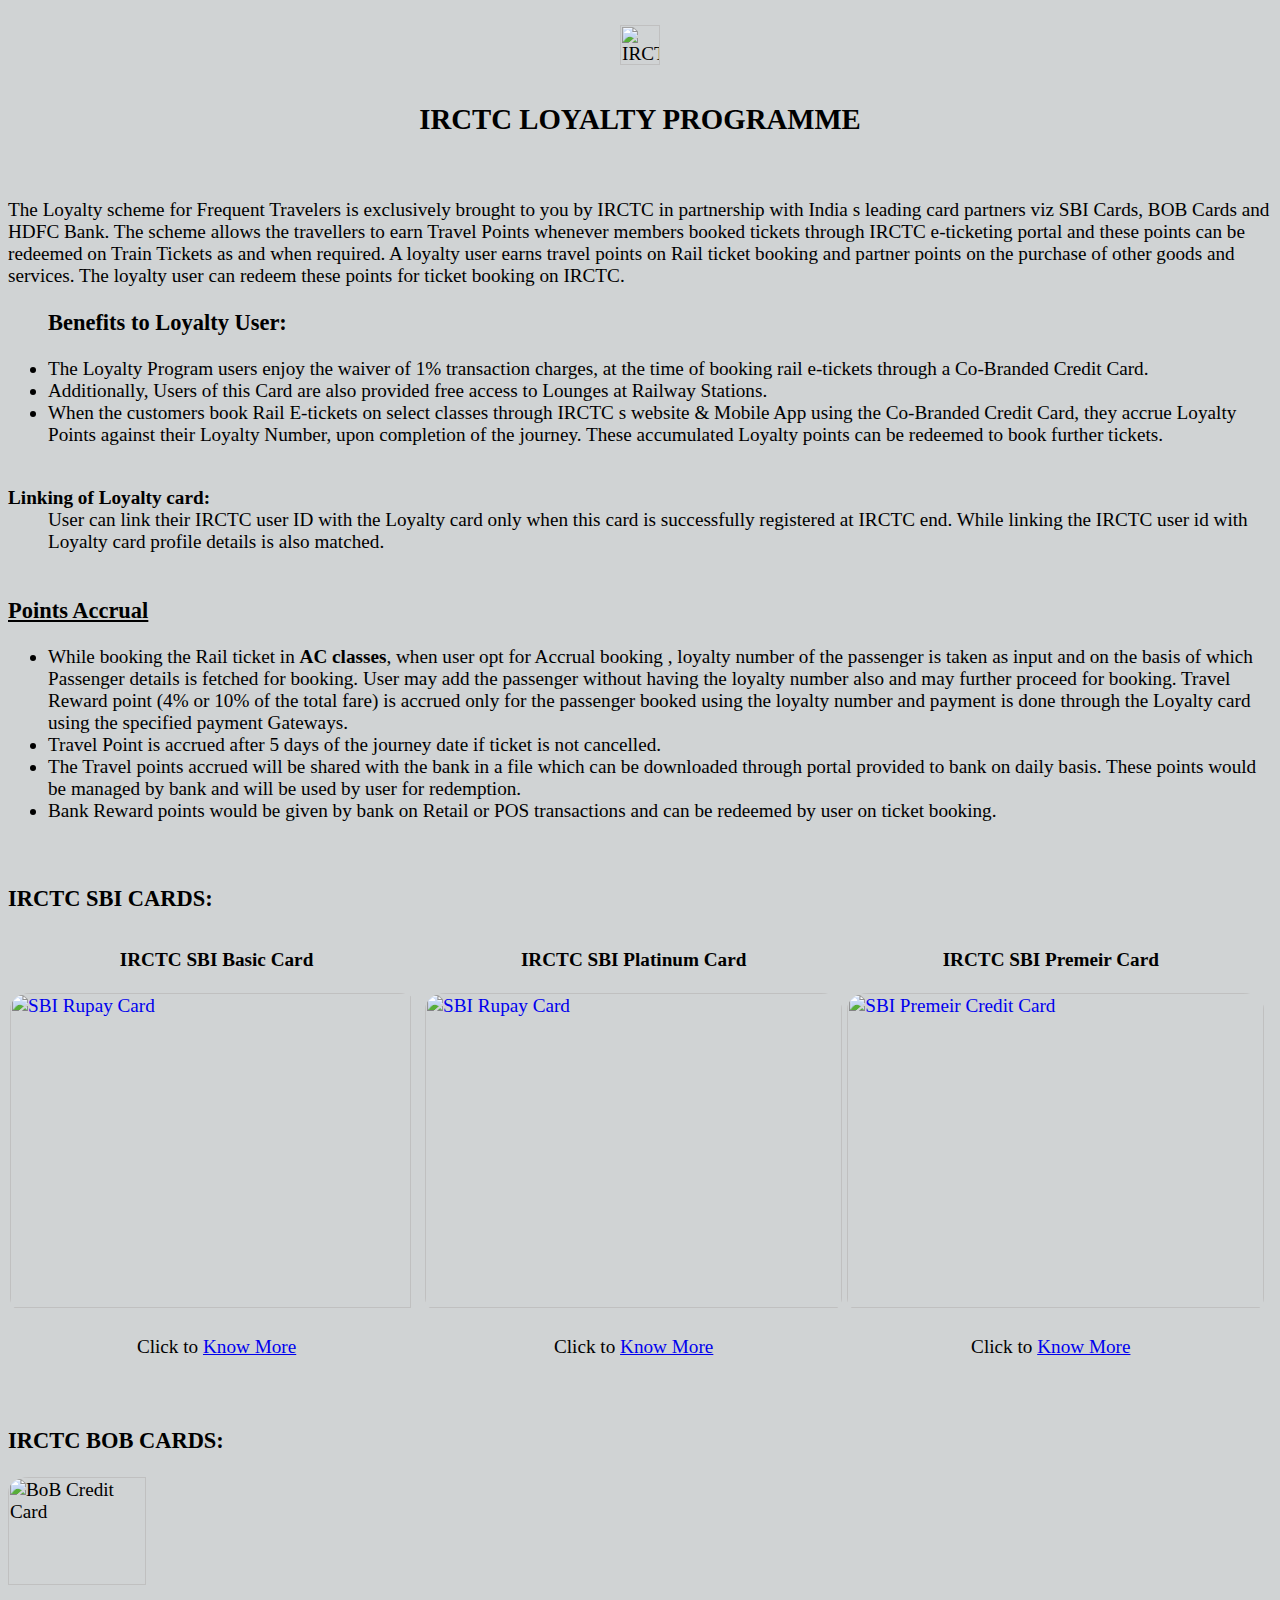
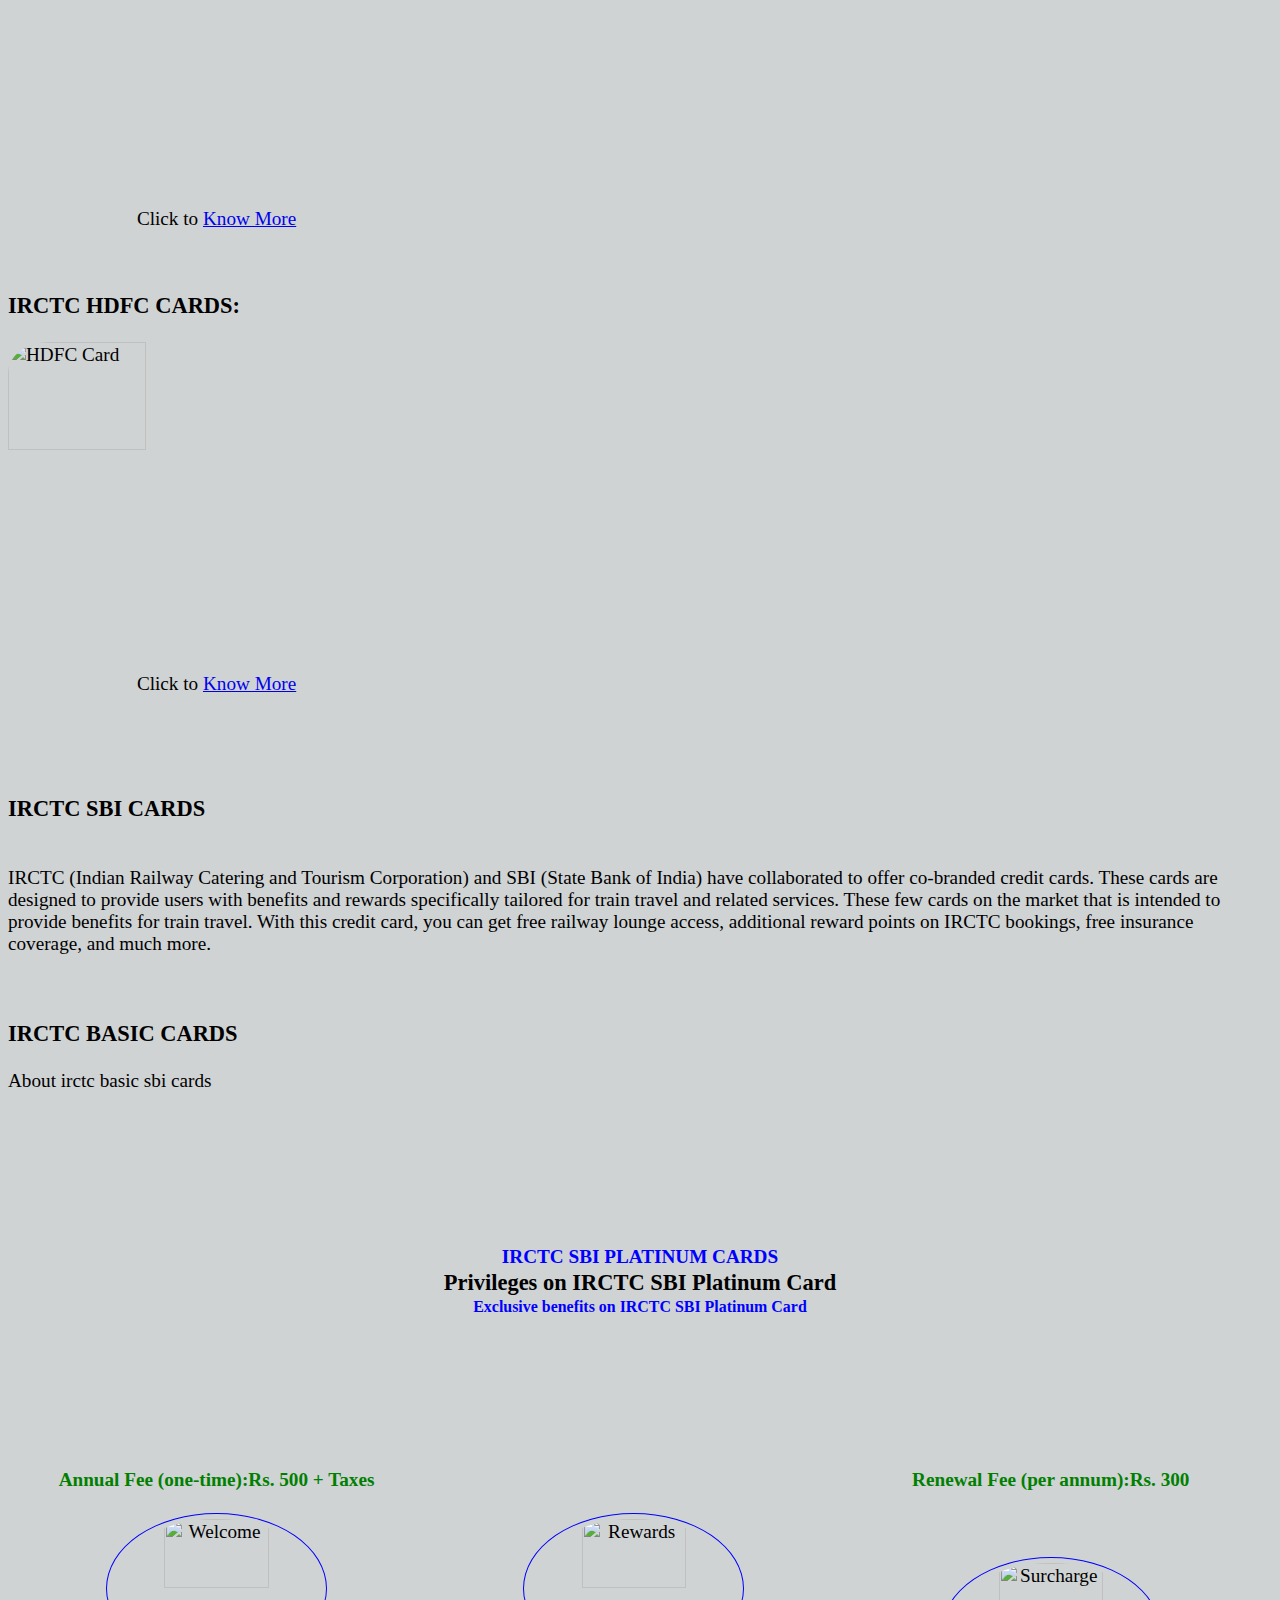
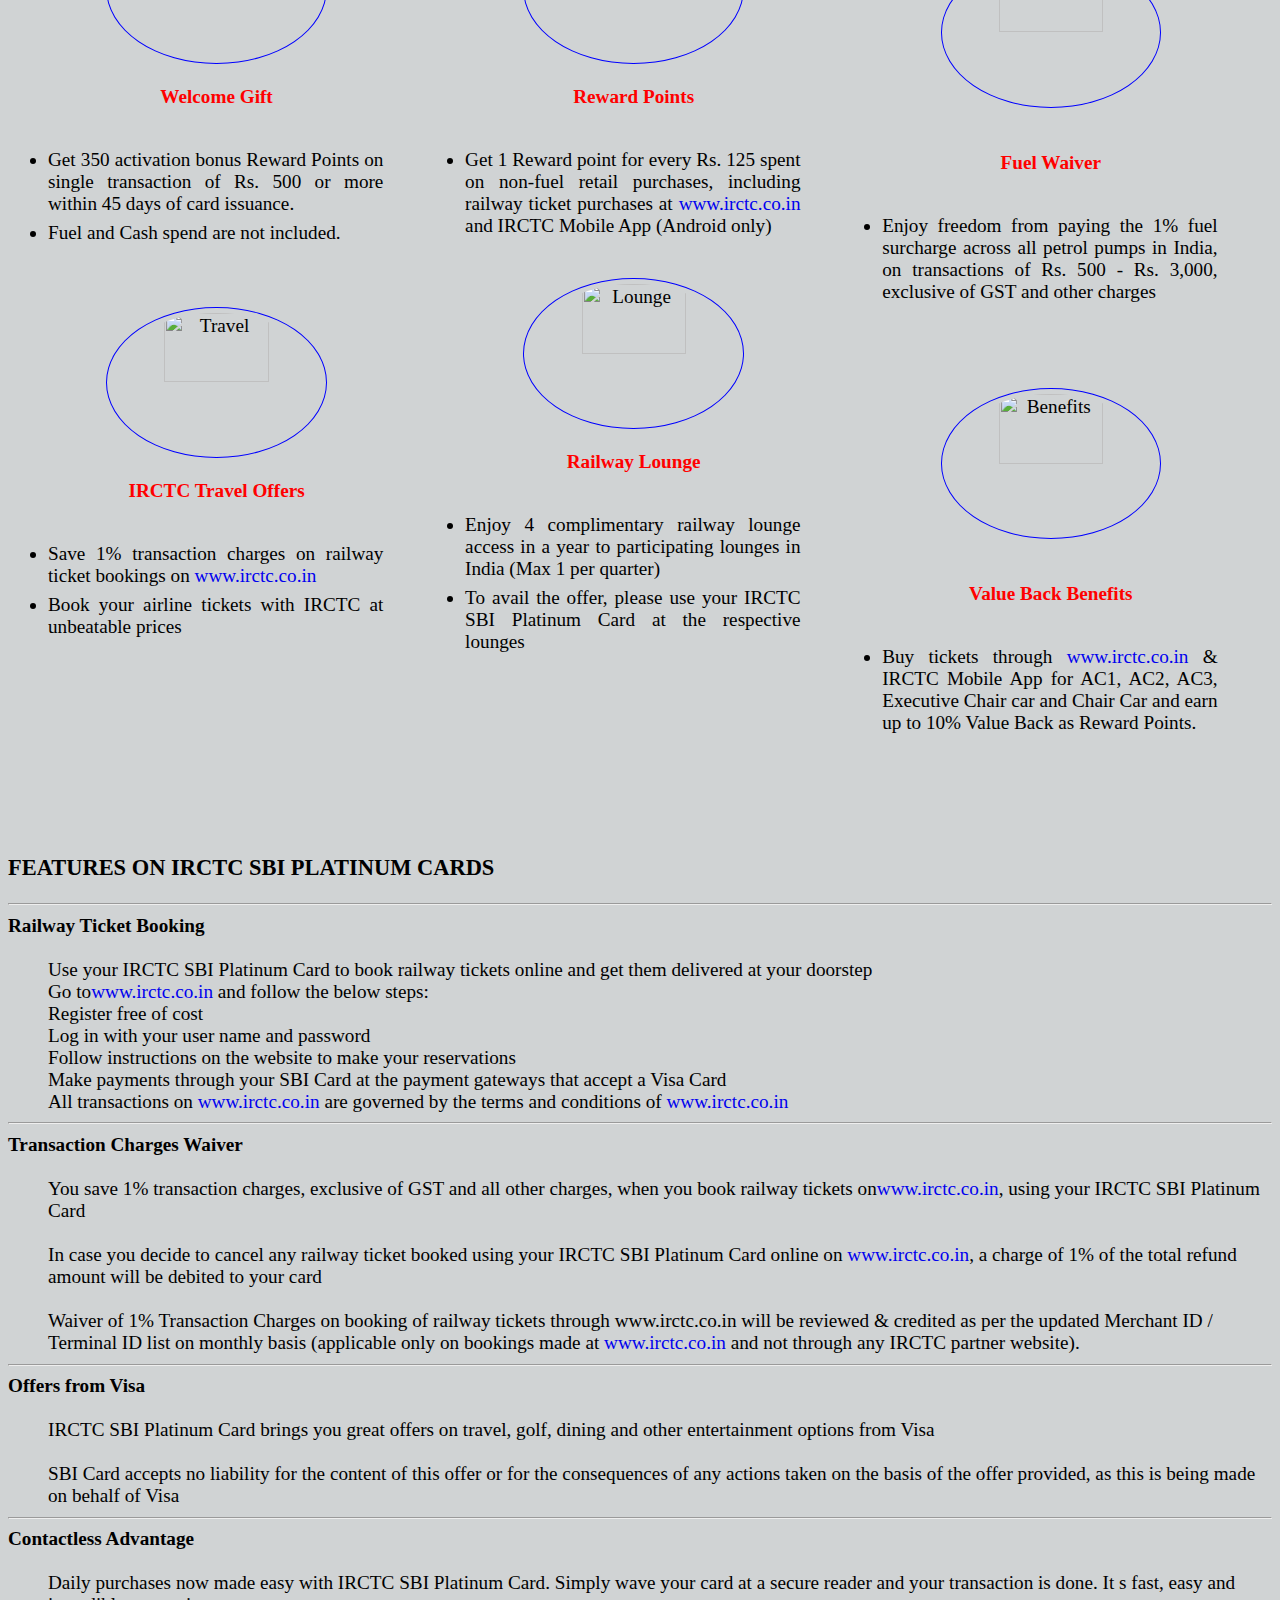
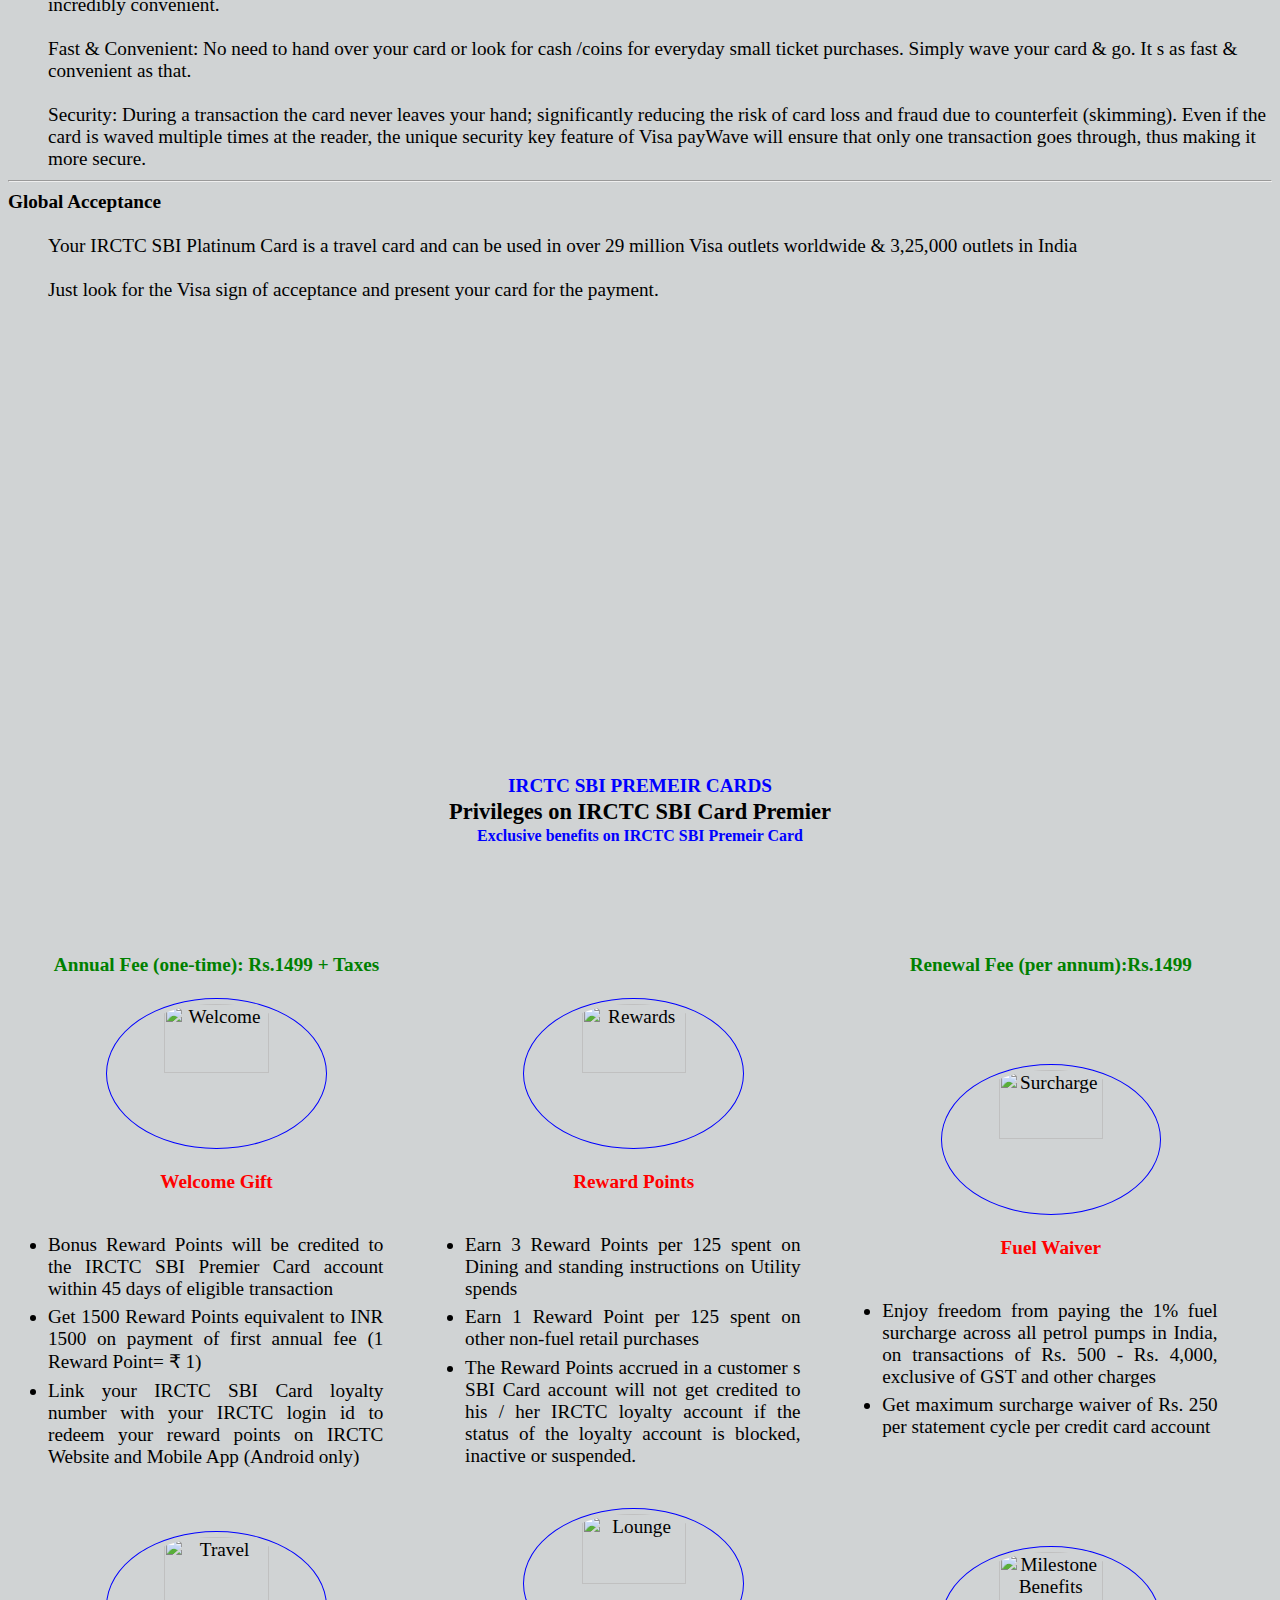
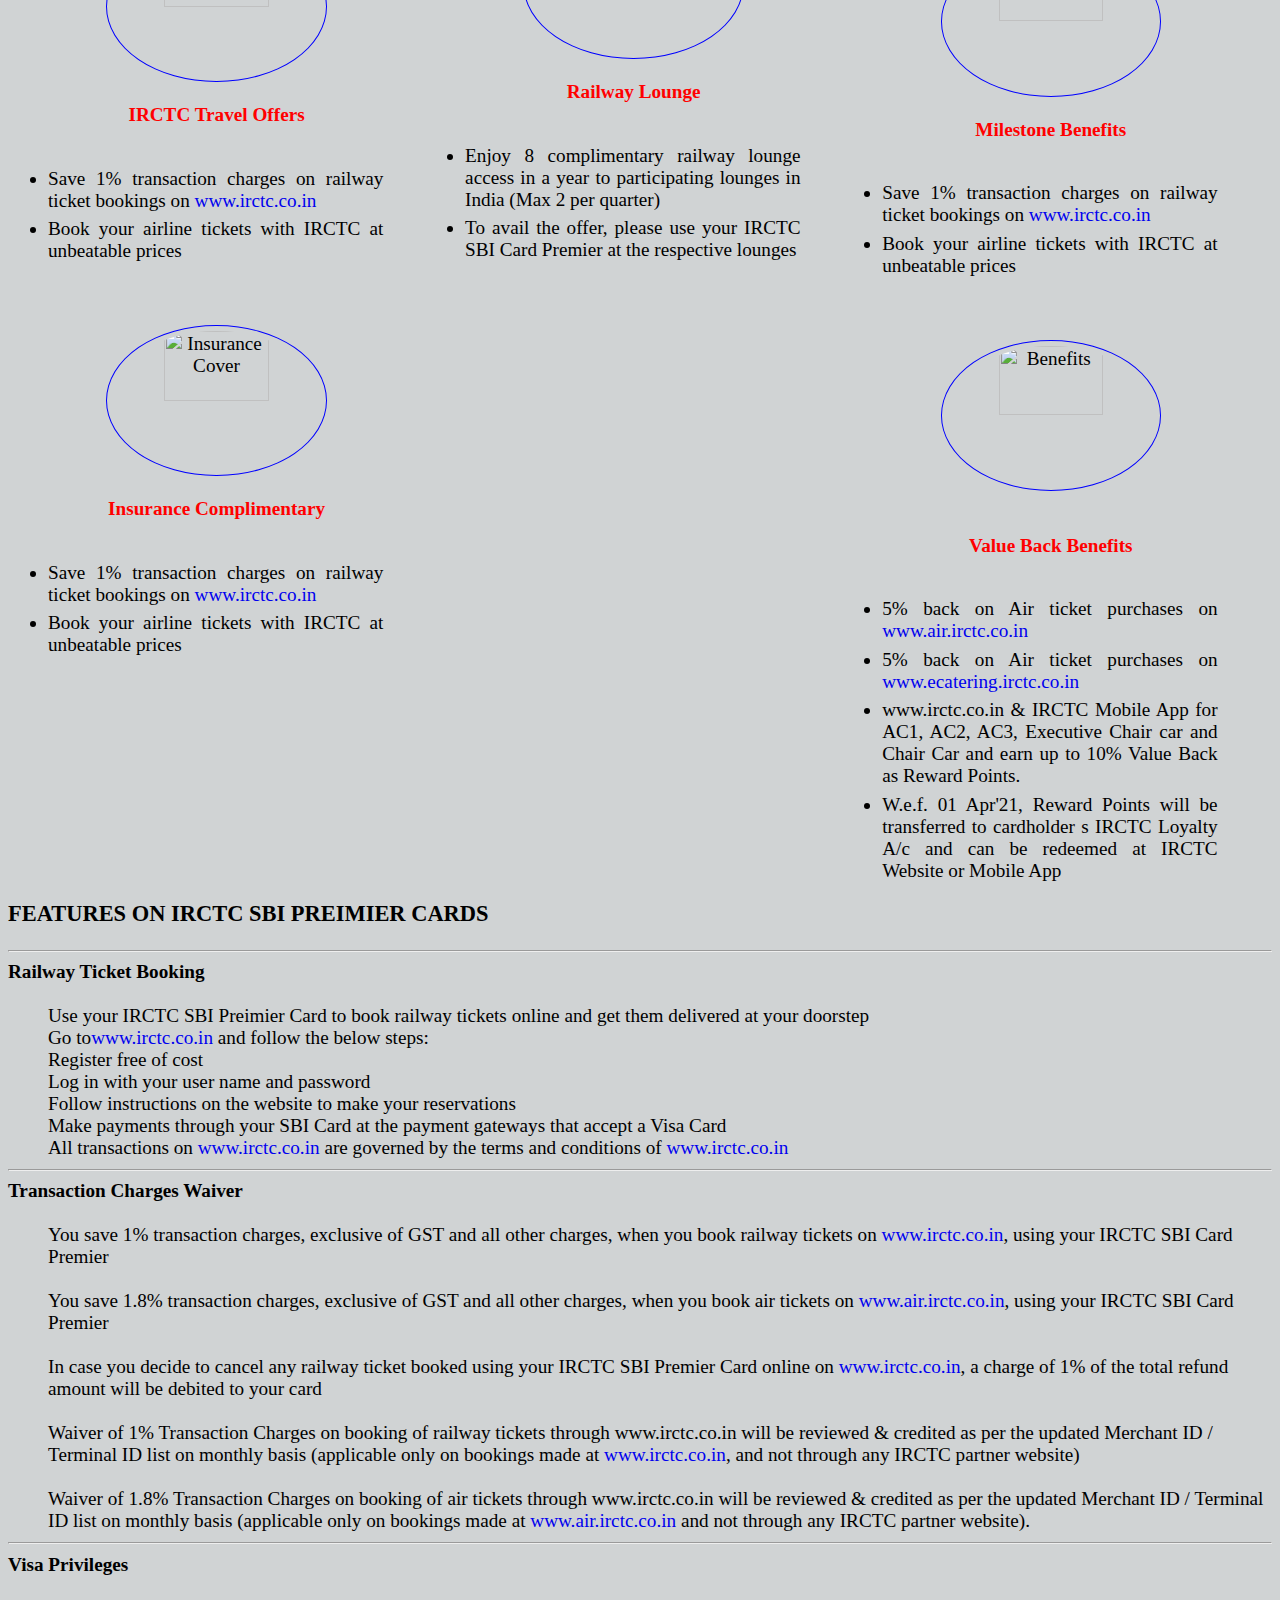
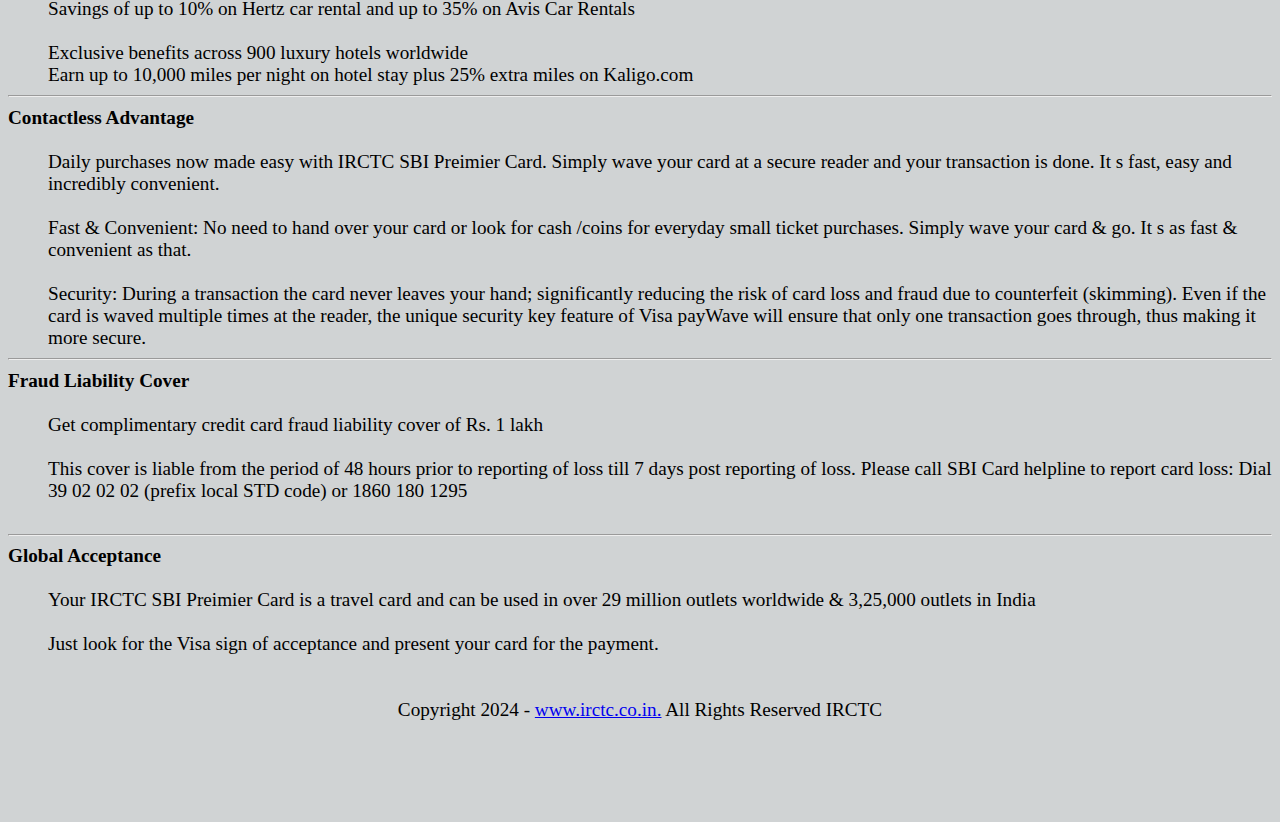
==== About Loyalty Programme.html @ 196a8ebc "Add files via upload" ====
<html>
<head>

<title>About Loyalty Programme</title>

<link rel="stylesheet" href="About Loyalty Programme.css">

</head>
<body style="font-family: Times New Roman; font-size:120%; background-color:#D0D3D4;">

<img src="https://www.irctc.co.in/nget/assets/images/logo.png" alt="IRCTC" width="40px" height="40px" style="display: block; margin-left: auto; margin-right: auto; margin-top: 2%;">

<center>

<h2 style="margin-top: 3%;">IRCTC LOYALTY PROGRAMME</h2>

</center>





<button onclick="topFunction()" id="myBtn" title="Go to top"><img src="D:\Irctc\About_Loyalty_Programme\top_move_up.jpg" alt="Move Up" width="25" height="40"></button>

<script>
// Get the button
let mybutton = document.getElementById("myBtn");

// When the user scrolls down 20px from the top of the document, show the button
window.onscroll = function() {scrollFunction()};

function scrollFunction() {
  if (document.body.scrollTop > 20 || document.documentElement.scrollTop > 20) {
    mybutton.style.display = "block";
  } else {
    mybutton.style.display = "none";
  }
}

// When the user clicks on the button, scroll to the top of the document
function topFunction() {
  document.body.scrollTop = 0;
  document.documentElement.scrollTop = 0;
}
</script>







<p style="margin-top: 5%;">


The Loyalty scheme for Frequent Travelers is exclusively brought to you by IRCTC in
partnership with India s leading card partners viz SBI Cards, BOB Cards and HDFC Bank. The
scheme allows the travellers to earn  Travel Points  whenever members booked tickets
through IRCTC e-ticketing portal and these points can be redeemed on Train Tickets as and
when required.
A loyalty user earns travel points on Rail ticket booking and partner points on the purchase of
other goods and services. The loyalty user can redeem these points for ticket booking on
IRCTC.




<br>
<ul style="text-align: Left;">
<h3>Benefits to Loyalty User:</h3>

<li>The Loyalty Program users enjoy the waiver of 1% transaction charges, at the time of
booking rail e-tickets through a Co-Branded Credit Card.</li>

<li>Additionally, Users of this Card are also provided free access to Lounges at Railway
Stations.</li>

<li>When the customers book Rail E-tickets on select classes through IRCTC s website &
Mobile App using the Co-Branded Credit Card, they accrue Loyalty Points against their
Loyalty Number, upon completion of the journey. These accumulated Loyalty points
can be redeemed to book further tickets.</li>

</ul><br>


<dt><b>Linking of Loyalty card:</b></dt><dd style="margin-left: 40px;">User can link their IRCTC user ID with the Loyalty card only when this
card is successfully registered at IRCTC end. While linking the IRCTC user id with Loyalty card
profile details is also matched.</dd>
</dl><br>

<h3 style="text-align: Left;"><u>Points Accrual</u></h3>


<ul>

<li>While booking the Rail ticket in <b>AC classes</b>, when user opt for Accrual booking , loyalty
number of the passenger is taken as input and on the basis of which Passenger details
is fetched for booking. User may add the passenger without having the loyalty number
also and may further proceed for booking. Travel Reward point (4% or 10% of the
total fare) is accrued only for the passenger booked using the loyalty number and
payment is done through the Loyalty card using the specified payment Gateways.</li>

<li>Travel Point is accrued after 5 days of the journey date if ticket is not cancelled.</li>

<li>The Travel points accrued will be shared with the bank in a file which can be
downloaded through portal provided to bank on daily basis. These points would be
managed by bank and will be used by user for redemption.</li>

<li>Bank Reward points would be given by bank on Retail or POS transactions and can be
redeemed by user on ticket booking.</li>
      
</ul>

</p>


<h3 style="text-align: left; margin-top: 5%;"> IRCTC SBI CARDS: </h3>

<div style="width:100%; height:37%; margin-top: 3%; margin-bottom: 5%;">

<div style="width:33%; float:left;">
<center><b>IRCTC SBI Basic Card</b></center><br>
<a href="#IRCTC_BASIC_CARDS"><img src="D:\Irctc\About_Loyalty_Programme\irctc-sbi-platinum-credit-card-review.jpg" alt="SBI Rupay Card" width="225" height="150" style="border-radius: 5%; margin-left:2px; width:98%; height:98%; "></a>
<center><br>Click to <a href="#IRCTC_BASIC_CARDS">Know More</a></center>
</div>

<div style="width:33%; float:left;">
<center><b>IRCTC SBI Platinum Card</b></center><br>
<a href="#IRCTC_BASIC_PLATINUM_CARDS"><img src="D:\Irctc\About_Loyalty_Programme\125468-irctc-sbi-card-on-rupay-front.png" alt="SBI Rupay Card" width="225" height="150" style="border-radius: 5%; width:100%; height:98%;"></a>
<center><br>Click to <a href="#IRCTC_BASIC_PLATINUM_CARDS">Know More</a></center>
</div>

<div style="width:33%; float:left;">
<center><b>IRCTC SBI Premeir Card</b></center><br>
<a href="#IRCTC_BASIC_PREMEIR_CARDS"><img src="D:\Irctc\About_Loyalty_Programme\sbi-irctc-premier-credit-card.jpg" alt="SBI Premeir Credit Card" width="225" height="150" style="border-radius: 5%; margin-left:5px; width:100%; height:98%;"></a>
<center><br>Click to <a href="#IRCTC_BASIC_PREMEIR_CARDS">Know More</a></center>
</div>
</div><br><br><br>



<h3 style="text-align: left;"> IRCTC BOB CARDS: </h3>
<img src="D:\Irctc\About_Loyalty_Programme\IRCTC-BoB-Credit-Card.png" alt="BoB Credit Card" width="225" height="150" style="display: block; border-radius: 5%; height:35%; width:33%;">

<div style="width:33%;">
<center><br>Click to <a href="#">Know More</a></center>
</div>


<h3 style="text-align: left; margin-top: 5%;"> IRCTC HDFC CARDS: </h3>
<img src="D:\Irctc\About_Loyalty_Programme\hdfc.jpg" alt="HDFC Card" width="225" height="150" style="display: block; border-radius: 10%; height:35%; width:33%;">

<div style="width:33%;">
<center><br>Click to <a href="#">Know More</a></center>
</div>

<!--a href="https://www.irctc.co.in"><img src="https://contents.irctc.co.in/en/GPT_NWEB_HOME_CENTER.jpeg" alt="FlagImage" width="42" height="42" style="display: block; margin-left: auto; margin-right: auto; width: 50%;"></a-->



<h3 style="text-align: left; margin-top:8%;"> IRCTC SBI CARDS </h3>
<br>
IRCTC (Indian Railway Catering and Tourism Corporation) and SBI (State Bank of India) have collaborated to offer co-branded credit cards. These cards are designed to provide users with benefits and rewards specifically tailored for train travel and related services. These few cards on the market that is intended to provide benefits for train travel. With this credit card, you can get free railway lounge access, additional reward points on IRCTC bookings, free insurance coverage, and much more.
<br><br><br>
<div id="IRCTC_BASIC_CARDS">
<center>
<h3 style="text-align: left;"> IRCTC BASIC CARDS </h3>
</center>
<p>
About irctc basic sbi cards
</p>


<br>
<br>
<br>





<div id="IRCTC_BASIC_PLATINUM_CARDS">





<br><br>
<center>
<h4 style="margin-bottom: 2px; color:Blue;"> IRCTC SBI PLATINUM  CARDS</h4>
<h3 style="margin-top: 2px; margin-bottom: 2px;">Privileges on IRCTC SBI Platinum Card</h3>
<h5 style="margin-top: 2px; color:Blue;">Exclusive benefits on IRCTC SBI Platinum Card</h5>
<br><br>
</center>
<!--p>
</p-->
<br>
<br>


<div style="width:100%; height:37%; margin-top: 3%; margin-bottom: 8%; display:table;">
<div style="width:33%; float:left; ">

<center>
<b style="color:Green;">Annual Fee (one-time):Rs. 500 + Taxes</b>
<br><br>
<img src="D:\Irctc\About_Loyalty_Programme\WelcomeGift.png" alt="Welcome" width="225" height="150" style="border-radius: 50%; width:50%; height:50%; border: 1px solid blue; padding: 5px;">
<br><br>
<b style="color:red;">Welcome Gift</b></center>
<br>
<div style="width:90%;">
<ul style="text-align: justify;"><li style="margin-bottom: 2%;">Get 350 activation bonus Reward Points on single transaction of Rs. 500 or more within 45 days of card issuance.</li><li> Fuel and Cash spend are not included.</li></ul>
</div>
<br><br>
<center>
<img src="D:\Irctc\About_Loyalty_Programme\RailIcon1.jpg" alt="Travel" width="225" height="150" style="border-radius: 50%; width:50%; height:50%; border: 1px solid blue;
padding: 5px;">
<br><br>
<b style="color:red;">IRCTC Travel Offers</b></center>
<br>
<div style="width:90%;">
<ul style="text-align: justify;"><li style="margin-bottom: 2%;">Save 1% transaction charges on railway ticket bookings on <a href="https://www.irctc.co.in" style="text-decoration: none;"> www.irctc.co.in</a></li><li>Book your airline tickets with IRCTC at unbeatable prices</li></div>
</div>




<div style="width:33%; float:left;">
<center>
<br><br>
<img src="D:\Irctc\About_Loyalty_Programme\rewards.png" alt="Rewards" width="225" height="150" style="border-radius: 50%; width:50%; height:50%; border: 1px solid blue;
padding: 5px; ">
<br><br>
<b style="color:red;">Reward Points</b></center>
<br>
<div style="width:90%;">
<ul style="text-align: justify;"><li>Get 1 Reward point for every Rs. 125 spent on non-fuel retail purchases, including railway ticket purchases at <a href="https://www.irctc.co.in" style="text-decoration: none;">www.irctc.co.in</a> and IRCTC Mobile App (Android only)</li></ul></div>
<br>
<center>
<img src="D:\Irctc\About_Loyalty_Programme\RailLounge.jpg" alt="Lounge" width="225" height="150" style="border-radius: 50%; width:50%; height:50%; border: 1px solid blue;
padding: 5px;">
<br><br>
<b style="color:red;">Railway Lounge</b></center>
<br>
<div style="width:90%;">
<ul style="text-align: justify;"><li style="margin-bottom: 2%;">Enjoy 4 complimentary railway lounge access in a year to participating lounges in India (Max 1 per quarter)</li><li>To avail the offer, please use your IRCTC SBI Platinum Card at the respective lounges</li></ul></div>
</div>





<div style="width:33%; float:left;">
<center>
<b style="color:Green;">Renewal Fee (per annum):Rs. 300</b>
<br><br><br><br>
<img src="D:\Irctc\About_Loyalty_Programme\Fuel.png" alt="Surcharge" width="225" height="150" style="border-radius: 50%; width:50%; height:50%; border: 1px solid blue;
padding: 5px;">
<br><br><br>
<b style="color:red;">Fuel Waiver</b></center>
<br>
<div style="width:90%;">
<ul style="text-align: justify;"><li>Enjoy freedom from paying the 1% fuel surcharge across all petrol pumps in India, on transactions of Rs. 500 - Rs. 3,000, exclusive of GST and other charges</li></ul></div>
<br><br><br>
<center>
<img src="D:\Irctc\About_Loyalty_Programme\Benefits.png" alt="Benefits" width="225" height="150" style="border-radius: 50%; width:50%; height:50%; border: 1px solid blue;
padding: 5px;">
<br><br><br>
<b style="color:red;">Value Back Benefits</b></center>
<br>
<div style="width:90%;">
<ul style="text-align: justify;"><li>Buy tickets through <a href="https://www.irctc.co.in" style="text-decoration: none;">www.irctc.co.in</a> & IRCTC Mobile App for AC1, AC2, AC3, Executive Chair car and Chair Car and earn up to 10% Value Back as Reward Points.</li></ul></div>
</div>
</div>



<h3>FEATURES ON IRCTC SBI PLATINUM CARDS</h3>









<hr><dt><b>Railway Ticket Booking</b></dt><br>
<dd>Use your IRCTC SBI Platinum Card to book railway tickets online and get them delivered at your doorstep</dd>
<dd>Go to<a href="https://www.irctc.co.in" style="text-decoration: none;">www.irctc.co.in</a> and follow the below steps:<br>Register free of cost</dd>
<dd>Log in with your user name and password</dd>
<dd>Follow instructions on the website to make your reservations</dd>
<dd>Make payments through your SBI Card at the payment gateways that accept a Visa Card</dd>
<dd>All transactions on <a href="https://www.irctc.co.in" style="text-decoration: none;">www.irctc.co.in</a> are governed by the terms and conditions of <a href="https://www.irctc.co.in" style="text-decoration: none;">www.irctc.co.in</a></dd>

<hr><dt><b>Transaction Charges Waiver</b></dt><br>
<dd>You save 1% transaction charges, exclusive of GST and all other charges, when you book railway tickets on<a href="https://www.irctc.co.in" style="text-decoration: none;">www.irctc.co.in</a>, using your IRCTC SBI Platinum Card</dd><br>
<dd>In case you decide to cancel any railway ticket booked using your IRCTC SBI Platinum Card online on <a href="https://www.irctc.co.in" style="text-decoration: none;">www.irctc.co.in</a>, a charge of 1% of the total refund amount will be debited to your card</dd><br>
<dd>Waiver of 1% Transaction Charges on booking of railway tickets through www.irctc.co.in will be reviewed & credited as per the updated Merchant ID / Terminal ID list on monthly basis (applicable only on bookings made at <a href="https://www.irctc.co.in" style="text-decoration: none;">www.irctc.co.in</a> and not through any IRCTC partner website).</dd>

<hr><dt><b>Offers from Visa</b></dt><br>
<dd>IRCTC SBI Platinum Card brings you great offers on travel, golf, dining and other entertainment options from Visa</dd><br>
<dd>SBI Card accepts no liability for the content of this offer or for the consequences of any actions taken on the basis of the offer provided, as this is being made on behalf of Visa</dd>

<hr><dt><b>Contactless Advantage</b></dt><br>
<dd>Daily purchases now made easy with IRCTC SBI Platinum Card. Simply wave your card at a secure reader and your transaction is done. It s fast, easy and incredibly convenient.</dd><br>
<dd>Fast & Convenient: No need to hand over your card or look for cash /coins for everyday small ticket purchases. Simply wave your card & go. It s as fast & convenient as that.</dd><br>
<dd>Security: During a transaction the card never leaves your hand; significantly reducing the risk of card loss and fraud due to counterfeit (skimming). Even if the card is waved multiple times at the reader, the unique security key feature of Visa payWave will ensure that only one transaction goes through, thus making it more secure.</dd>

<hr><dt><b>Global Acceptance</b></dt><br>
<dd>Your IRCTC SBI Platinum Card is a travel card and can be used in over 29 million Visa outlets worldwide & 3,25,000 outlets in India</dd><br>
<dd>Just look for the Visa sign of acceptance and present your card for the payment.</dd><br>



<br>
<br>
<br>





<div id="IRCTC_BASIC_PREMEIR_CARDS" style="margin-top: 25%;">





<br><br>
<center>
<h4 style="margin-bottom: 2px; color:Blue;"> IRCTC SBI PREMEIR CARDS</h4>
<h3 style="margin-top: 2px; margin-bottom: 2px;">Privileges on IRCTC SBI Card Premier</h3>
<h5 style="margin-top: 2px; color:Blue;">Exclusive benefits on IRCTC SBI Premeir Card</h5>
<br><br>
<center>
<!--p>
About IRCTC SBI Premeir Card

</p-->
</div>






<div style="width:100%; height:37%; margin-top: 3%; margin-bottom: 8%; display:table;">
<div style="width:33%; float:left; ">

<center>
<b style="color:Green;">Annual Fee (one-time): Rs.1499 + Taxes</b>
<br><br>
<img src="D:\Irctc\About_Loyalty_Programme\WelcomeGift.png" alt="Welcome" width="225" height="150" style="border-radius: 50%; width:50%; height:50%; border: 1px solid blue;
padding: 5px; ">
<br><br>
<b style="color:red;">Welcome Gift</b></center>
<br>
<div style="width:90%;">
<ul style="text-align: justify;"><li style="margin-bottom: 2%;">Bonus Reward Points will be credited to the IRCTC SBI Premier Card account within 45 days of eligible transaction</li><li style="margin-bottom: 2%;"> Get 1500 Reward Points equivalent to INR 1500 on payment of first annual fee (1 Reward Point= <span>&#8377;</span> 1)</li><li>Link your IRCTC SBI Card loyalty number with your IRCTC login id to redeem your reward points on IRCTC Website and Mobile App (Android only)</li></ul>
</div>
<br><br>
<center>
<img src="D:\Irctc\About_Loyalty_Programme\RailIcon1.jpg" alt="Travel" width="225" height="150" style="border-radius: 50%; width:50%; height:50%; border: 1px solid blue;
padding: 5px;">
<br><br>
<b style="color:red;">IRCTC Travel Offers</b></center>
<br>
<div style="width:90%;">
<ul style="text-align: justify;"><li style="margin-bottom: 2%;">Save 1% transaction charges on railway ticket bookings on <a href="https://www.irctc.co.in" style="text-decoration: none;"> www.irctc.co.in</a></li><li>Book your airline tickets with IRCTC at unbeatable prices</li></div>
<br><br>
<center>
<img src="D:\Irctc\About_Loyalty_Programme\insurance.png" alt="Insurance Cover" width="225" height="150" style="border-radius: 50%; width:50%; height:50%; border: 1px solid blue;
padding: 5px;">
<br><br>
<b style="color:red;">Insurance Complimentary</b></center>
<br>
<div style="width:90%;">
<ul style="text-align: justify;"><li style="margin-bottom: 2%;">Save 1% transaction charges on railway ticket bookings on <a href="https://www.irctc.co.in" style="text-decoration: none;"> www.irctc.co.in</a></li><li>Book your airline tickets with IRCTC at unbeatable prices</li></div>
</div>




<div style="width:33%; float:left;">
<center>
<br><br>
<img src="D:\Irctc\About_Loyalty_Programme\rewards.png" alt="Rewards" width="225" height="150" style="border-radius: 50%; width:50%; height:50%; border: 1px solid blue;
padding: 5px;">
<br><br>
<b style="color:red;">Reward Points</b></center>
<br>
<div style="width:90%;">
<ul style="text-align: justify;"><li style="margin-bottom: 2%;">Earn 3 Reward Points per 125 spent on Dining and standing instructions on Utility spends</li><li style="margin-bottom: 2%;">Earn 1 Reward Point per 125 spent on other non-fuel retail purchases</li><li>The Reward Points accrued in a customer s SBI Card account will not get credited to his / her IRCTC loyalty account if the status of the loyalty account is blocked, inactive or suspended.</li></ul></div>
<br>
<center>
<img src="D:\Irctc\About_Loyalty_Programme\RailLounge.jpg" alt="Lounge" width="225" height="150" style="border-radius: 50%; width:50%; height:50%; border: 1px solid blue;
padding: 5px;">
<br><br>
<b style="color:red;">Railway Lounge</b></center>
<br>
<div style="width:90%;">
<ul style="text-align: justify;"><li style="margin-bottom: 2%;">Enjoy 8 complimentary railway lounge access in a year to participating lounges in India (Max 2 per quarter)</li><li>To avail the offer, please use your IRCTC SBI Card Premier at the respective lounges</li></ul></div>
</div>





<div style="width:33%; float:left;">
<center>
<b style="color:Green;">Renewal Fee (per annum):Rs.1499</b>
<br><br><br><br><br>
<img src="D:\Irctc\About_Loyalty_Programme\Fuel.png" alt="Surcharge" width="225" height="150" style="border-radius: 50%; width:50%; height:50%; border: 1px solid blue;
padding: 5px;">
<br><br>
<b style="color:red;">Fuel Waiver</b></center>
<br>
<div style="width:90%;">
<ul style="text-align: justify;"><li style="margin-bottom: 2%;">Enjoy freedom from paying the 1% fuel surcharge across all petrol pumps in India, on transactions of Rs. 500 - Rs. 4,000, exclusive of GST and other charges</li><li>Get maximum surcharge waiver of Rs. 250 per statement cycle per credit card account</li></ul></div>
<br><br><br><br>
<center>
<img src="D:\Irctc\About_Loyalty_Programme\milestone.png" alt="Milestone Benefits" width="225" height="150" style="border-radius: 50%; width:50%; height:50%; border: 1px solid blue;
padding: 5px;">
<br><br>
<b style="color:red;">Milestone Benefits</b></center>
<br>
<div style="width:90%;">
<ul style="text-align: justify;"><li style="margin-bottom: 2%;">Save 1% transaction charges on railway ticket bookings on <a href="https://www.irctc.co.in" style="text-decoration: none;"> www.irctc.co.in</a></li><li>Book your airline tickets with IRCTC at unbeatable prices</li></div>

<br><br>
<center>
<img src="D:\Irctc\About_Loyalty_Programme\Benefits.png" alt="Benefits" width="225" height="150" style="border-radius: 50%; width:50%; height:50%; border: 1px solid blue;
padding: 5px;">
<br><br><br>
<b style="color:red;">Value Back Benefits</b></center>
<br>
<div style="width:90%;">
<ul style="text-align: justify;">

<li style="margin-bottom: 2%;">5% back on Air ticket purchases on <a href="www.air.irctc.co.in" style="text-decoration: none;">www.air.irctc.co.in</a></li>

<li style="margin-bottom: 2%;">5% back on Air ticket purchases on <a href="www.ecatering.irctc.co.in" style="text-decoration: none;">www.ecatering.irctc.co.in</a></li>

<li style="margin-bottom: 2%;>Buy tickets through <a href="https://www.irctc.co.in" style="text-decoration: none;">www.irctc.co.in</a> & IRCTC Mobile App for AC1, AC2, AC3, Executive Chair car and Chair Car and earn up to 10% Value Back as Reward Points.</li>
<li>W.e.f. 01 Apr'21, Reward Points will be transferred to cardholder s IRCTC Loyalty A/c and can be redeemed at IRCTC Website or Mobile App</li></ul></div>
</div>






<h3>FEATURES ON IRCTC SBI PREIMIER CARDS</h3>







<hr><dt><b>Railway Ticket Booking</b></dt><br>
<dd>Use your IRCTC SBI Preimier Card to book railway tickets online and get them delivered at your doorstep</dd>
<dd>Go to<a href="https://www.irctc.co.in" style="text-decoration: none;">www.irctc.co.in</a> and follow the below steps:<br>Register free of cost</dd>
<dd>Log in with your user name and password</dd>
<dd>Follow instructions on the website to make your reservations</dd>
<dd>Make payments through your SBI Card at the payment gateways that accept a Visa Card</dd>
<dd>All transactions on <a href="https://www.irctc.co.in" style="text-decoration: none;">www.irctc.co.in</a> are governed by the terms and conditions of <a href="https://www.irctc.co.in" style="text-decoration: none;">www.irctc.co.in</a></dd>

<hr><dt><b>Transaction Charges Waiver</b></dt><br>







<dd>You save 1% transaction charges, exclusive of GST and all other charges, when you book railway tickets on <a href="https://www.irctc.co.in" style="text-decoration: none;">www.irctc.co.in</a>, using your IRCTC SBI Card Premier</dd><br>

<dd>You save 1.8% transaction charges, exclusive of GST and all other charges, when you book air tickets on <a href="https://www.air.irctc.co.in" style="text-decoration: none;">www.air.irctc.co.in</a>, using your IRCTC SBI Card Premier</dd><br>

<dd>In case you decide to cancel any railway ticket booked using your IRCTC SBI Premier Card online on <a href="https://www.irctc.co.in" style="text-decoration: none;">www.irctc.co.in</a>, a charge of 1% of the total refund amount will be debited to your card</dd><br>

<dd>Waiver of 1% Transaction Charges on booking of railway tickets through www.irctc.co.in will be reviewed & credited as per the updated Merchant ID / Terminal ID list on monthly basis (applicable only on bookings made at <a href="https://www.irctc.co.in" style="text-decoration: none;">www.irctc.co.in</a>, and not through any IRCTC partner website)</dd><br>

<dd>Waiver of 1.8% Transaction Charges on booking of air tickets through www.irctc.co.in will be reviewed & credited as per the updated Merchant ID / Terminal ID list on monthly basis (applicable only on bookings made at <a href="https://www.air.irctc.co.in" style="text-decoration: none;">www.air.irctc.co.in</a> and not through any IRCTC partner website).</dd>



<hr><dt><b>Visa Privileges</b></dt><br>
<dd>Savings of up to 10% on Hertz car rental and up to 35% on Avis Car Rentals</dd><br>
<dd>Exclusive benefits across 900 luxury hotels worldwide</dd>
<dd>Earn up to 10,000 miles per night on hotel stay plus 25% extra miles on Kaligo.com</dd>



<hr><dt><b>Contactless Advantage</b></dt><br>
<dd>Daily purchases now made easy with IRCTC SBI Preimier Card. Simply wave your card at a secure reader and your transaction is done. It s fast, easy and incredibly convenient.</dd><br>
<dd>Fast & Convenient: No need to hand over your card or look for cash /coins for everyday small ticket purchases. Simply wave your card & go. It s as fast & convenient as that.</dd><br>
<dd>Security: During a transaction the card never leaves your hand; significantly reducing the risk of card loss and fraud due to counterfeit (skimming). Even if the card is waved multiple times at the reader, the unique security key feature of Visa payWave will ensure that only one transaction goes through, thus making it more secure.</dd>


<hr><dt><b>Fraud Liability Cover</b></dt><br>
<dd>Get complimentary credit card fraud liability cover of Rs. 1 lakh</dd><br>
<dd>This cover is liable from the period of 48 hours prior to reporting of loss till 7 days post reporting of loss. Please call SBI Card helpline to report card loss: Dial 39 02 02 02 (prefix local STD code) or 1860 180 1295</dd><br>


<hr><dt><b>Global Acceptance</b></dt><br>
<dd>Your IRCTC SBI Preimier Card is a travel card and can be used in over 29 million outlets worldwide & 3,25,000 outlets in India</dd><br>
<dd>Just look for the Visa sign of acceptance and present your card for the payment.</dd><br>


















<br>
<div style="text-align: center;">Copyright   2024 - <a href="https://www.irctc.co.in">www.irctc.co.in.</a> All Rights Reserved IRCTC

<br>

<div>
</body>
</html>
---- About Loyalty Programme.css ----
#myBtn {
display: none;
  position: fixed;
  bottom: 20px;
  right: 20px;
  z-index: 99;
  font-size: 18px;
  border: none;
  outline: none;
  background-color: White;
  color: white;
  cursor: pointer;
  border-radius: 10px;
  
}

#myBtn:hover {
  background-color: #555;
}
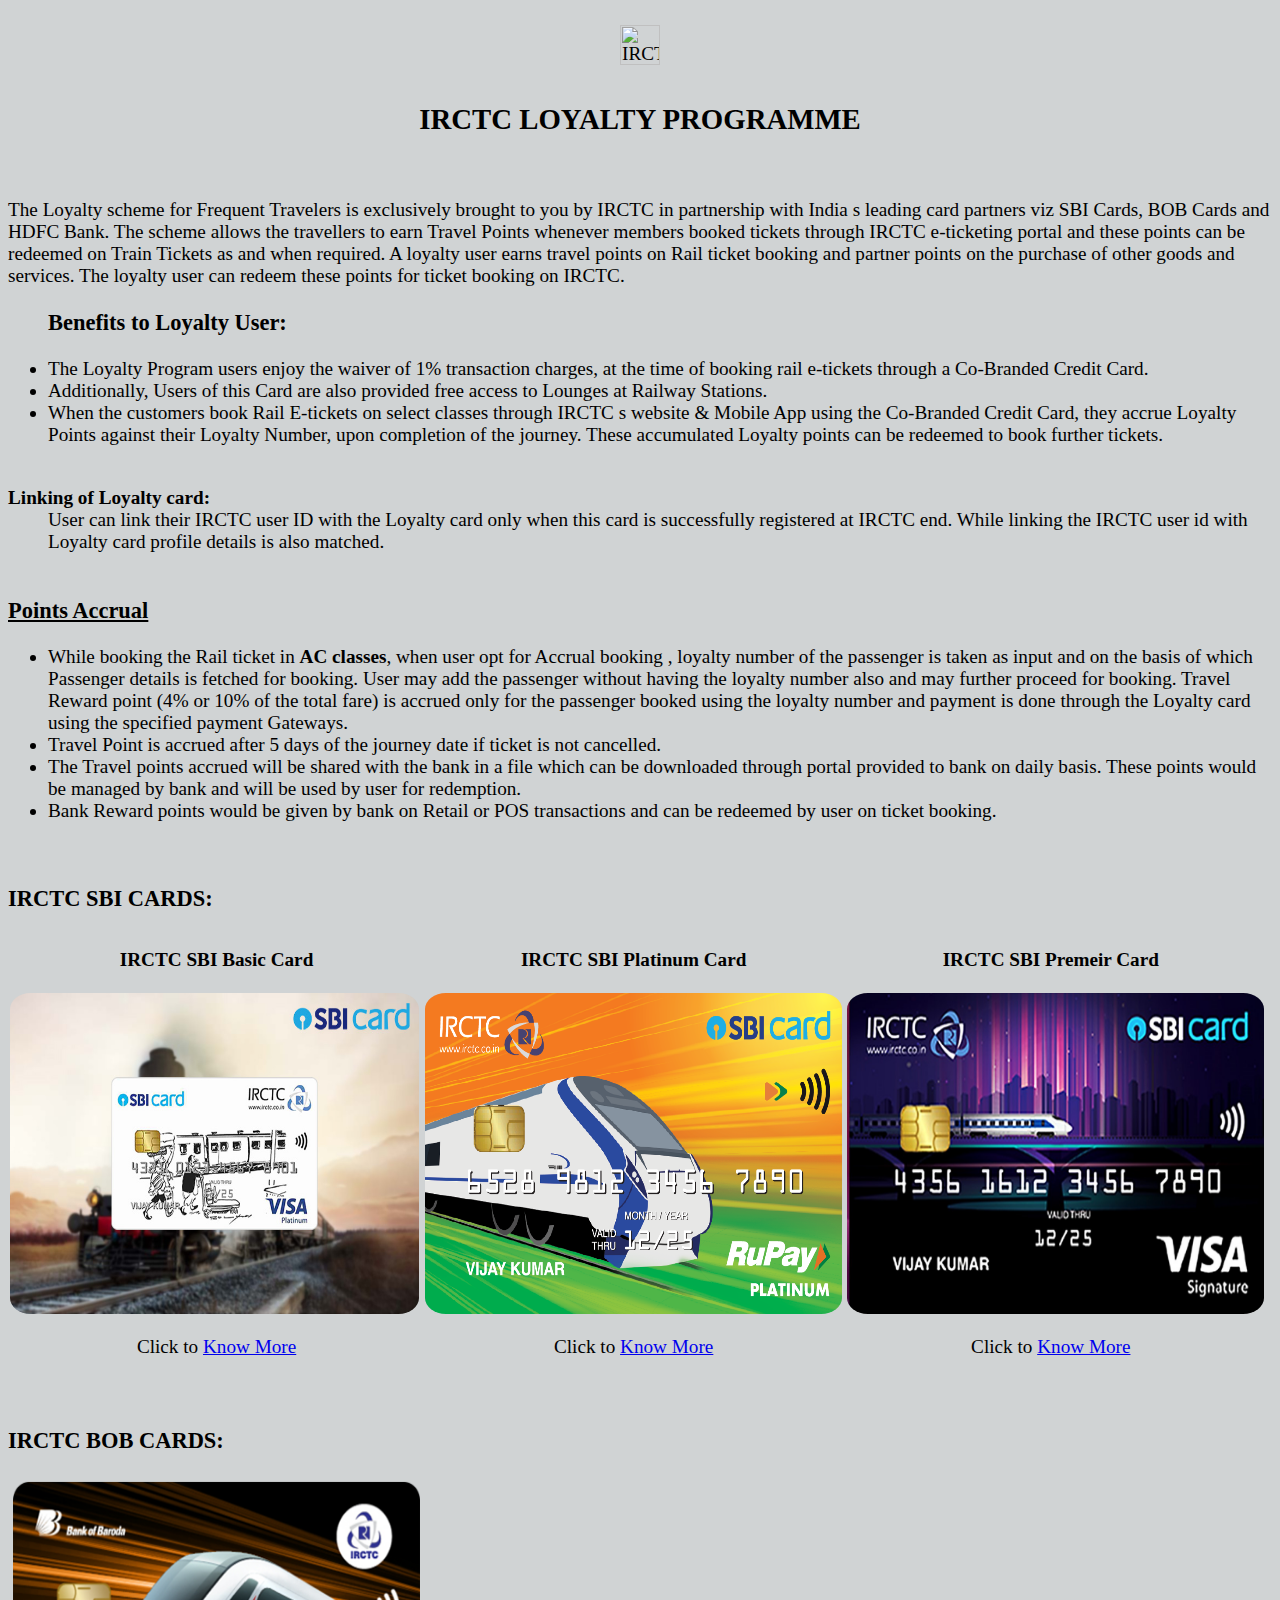
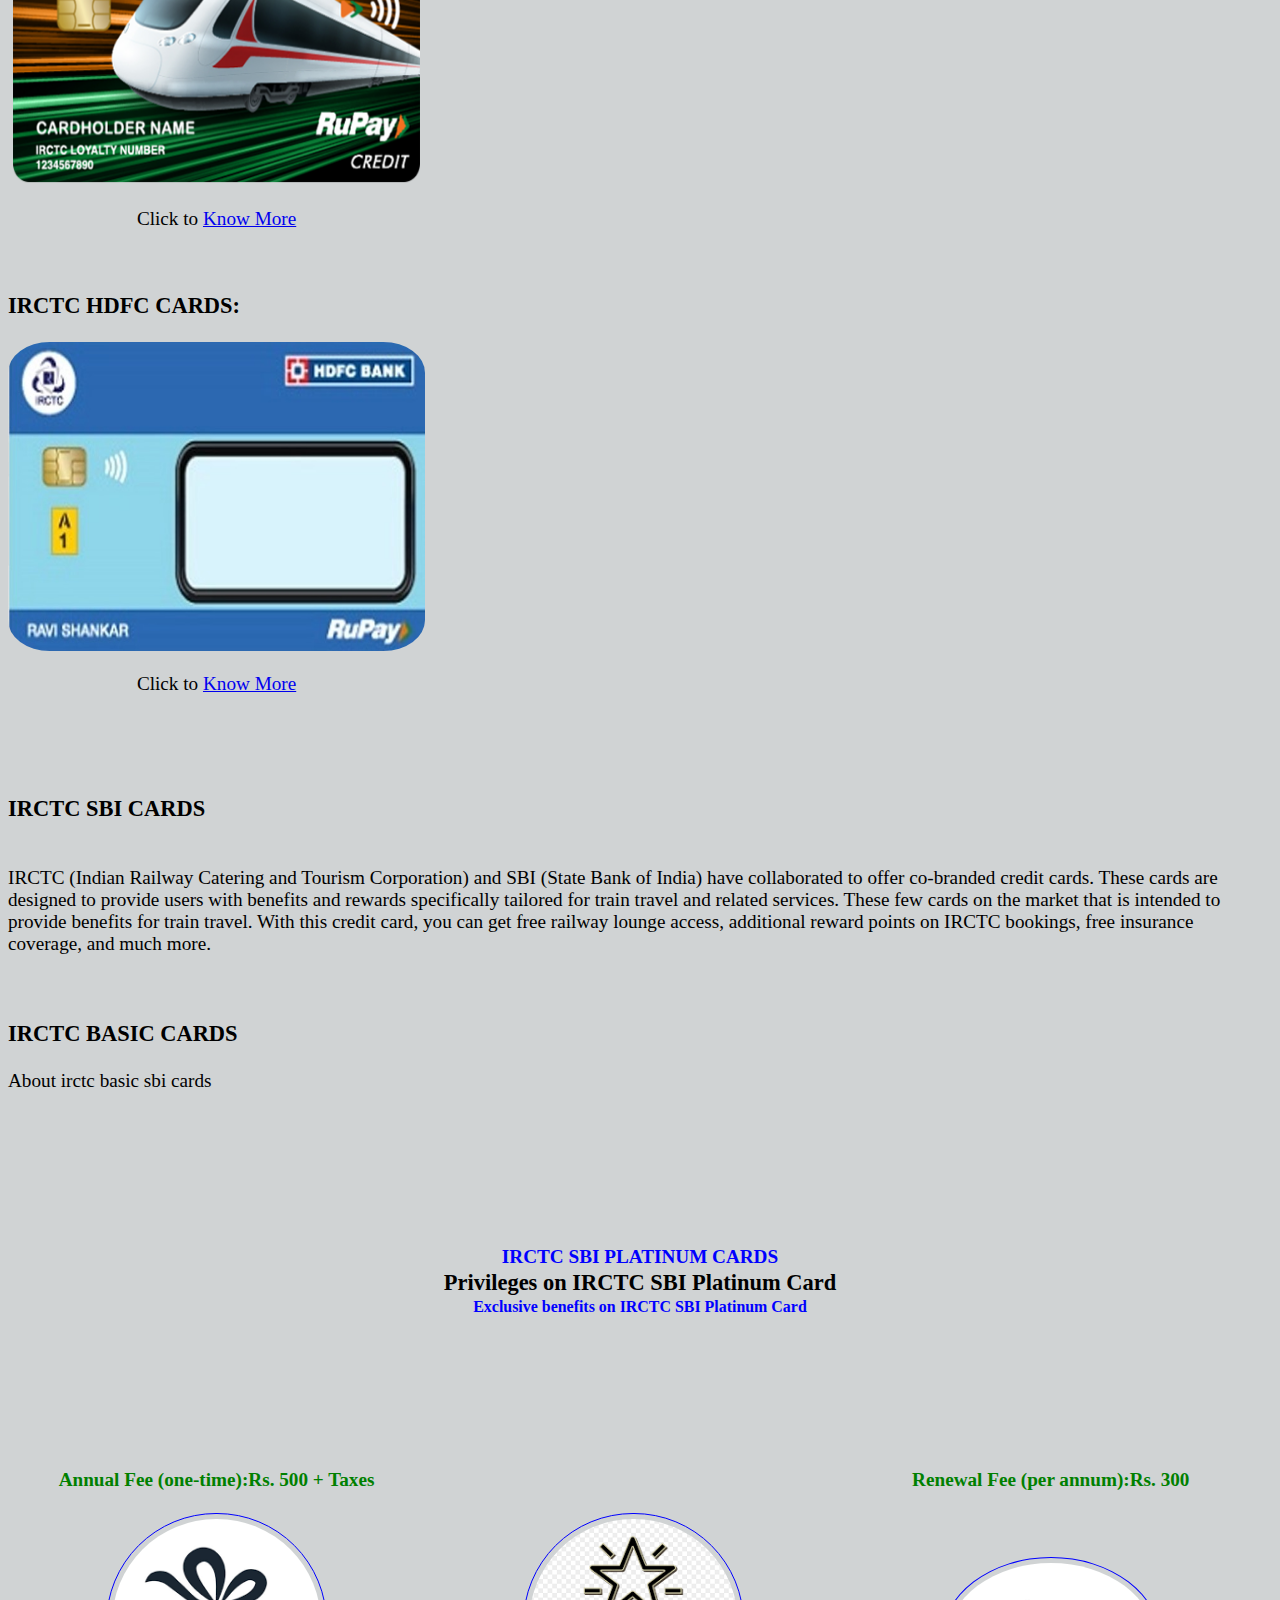
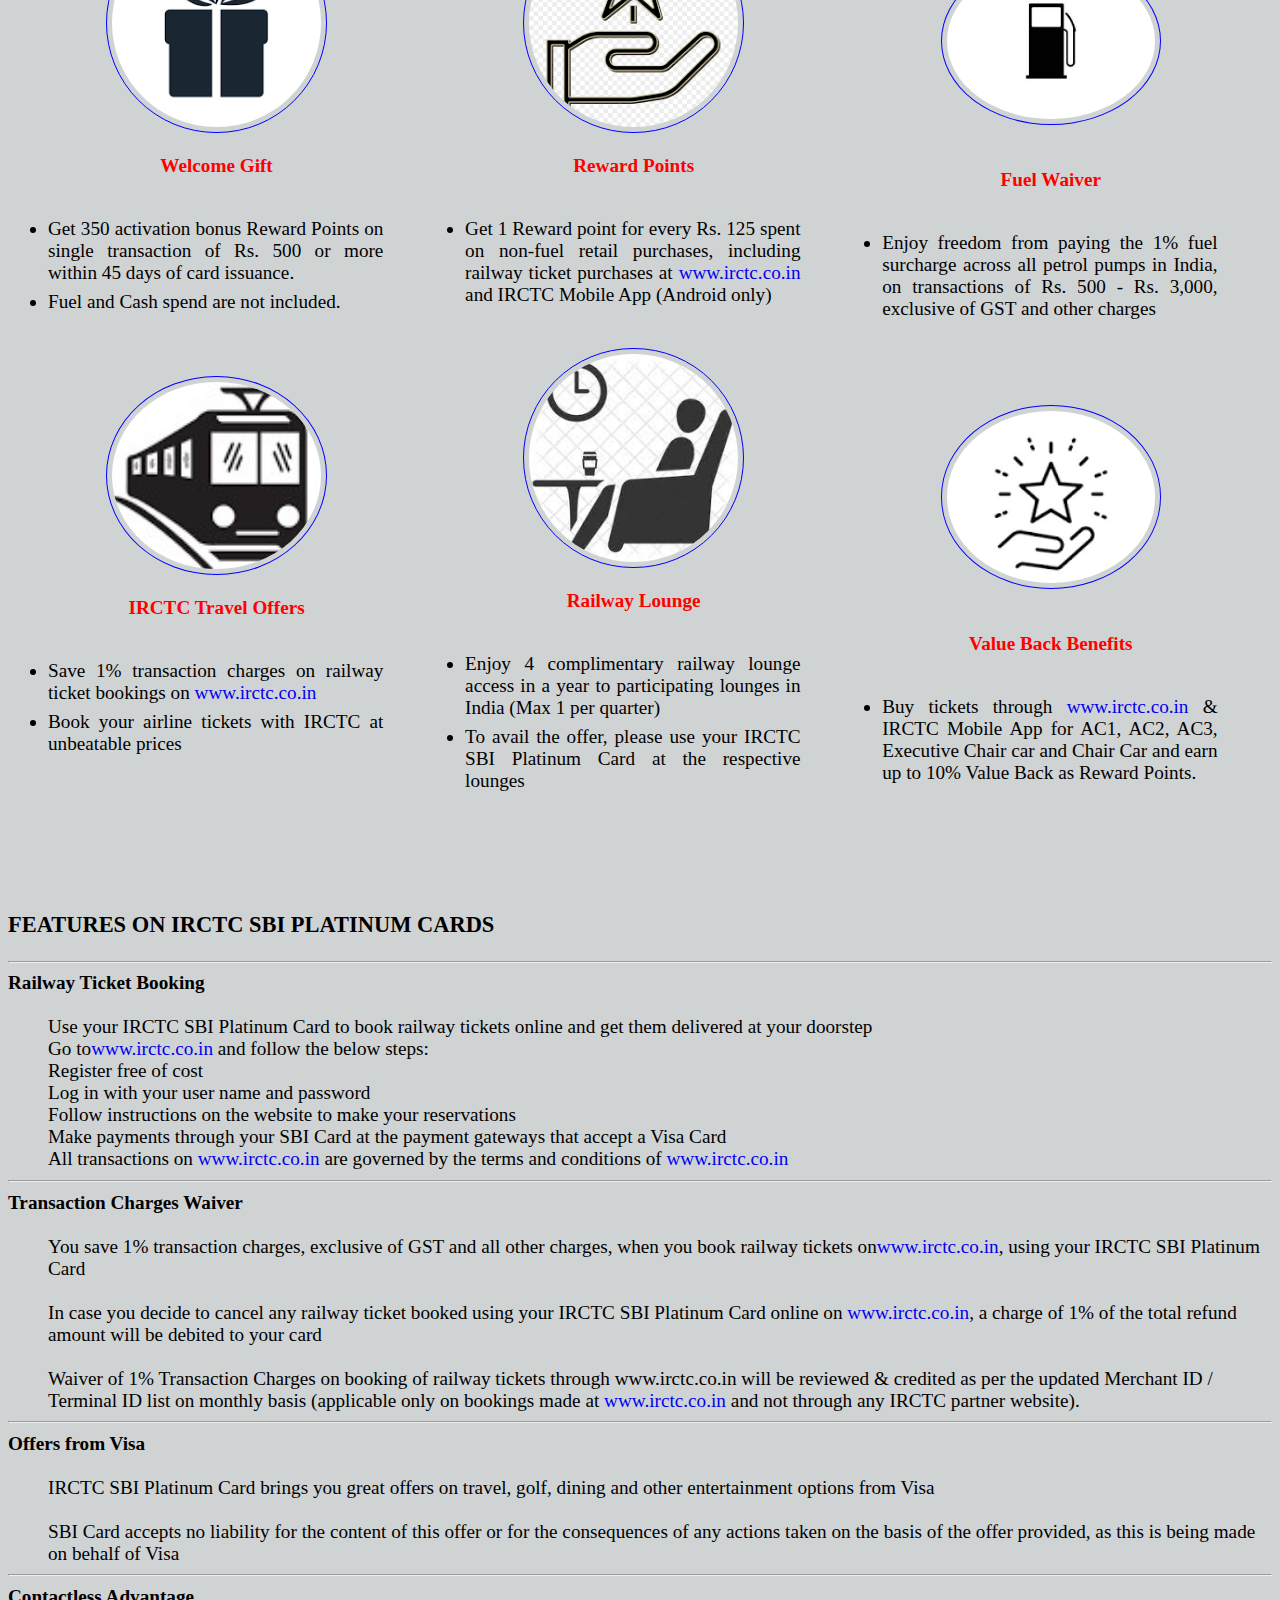
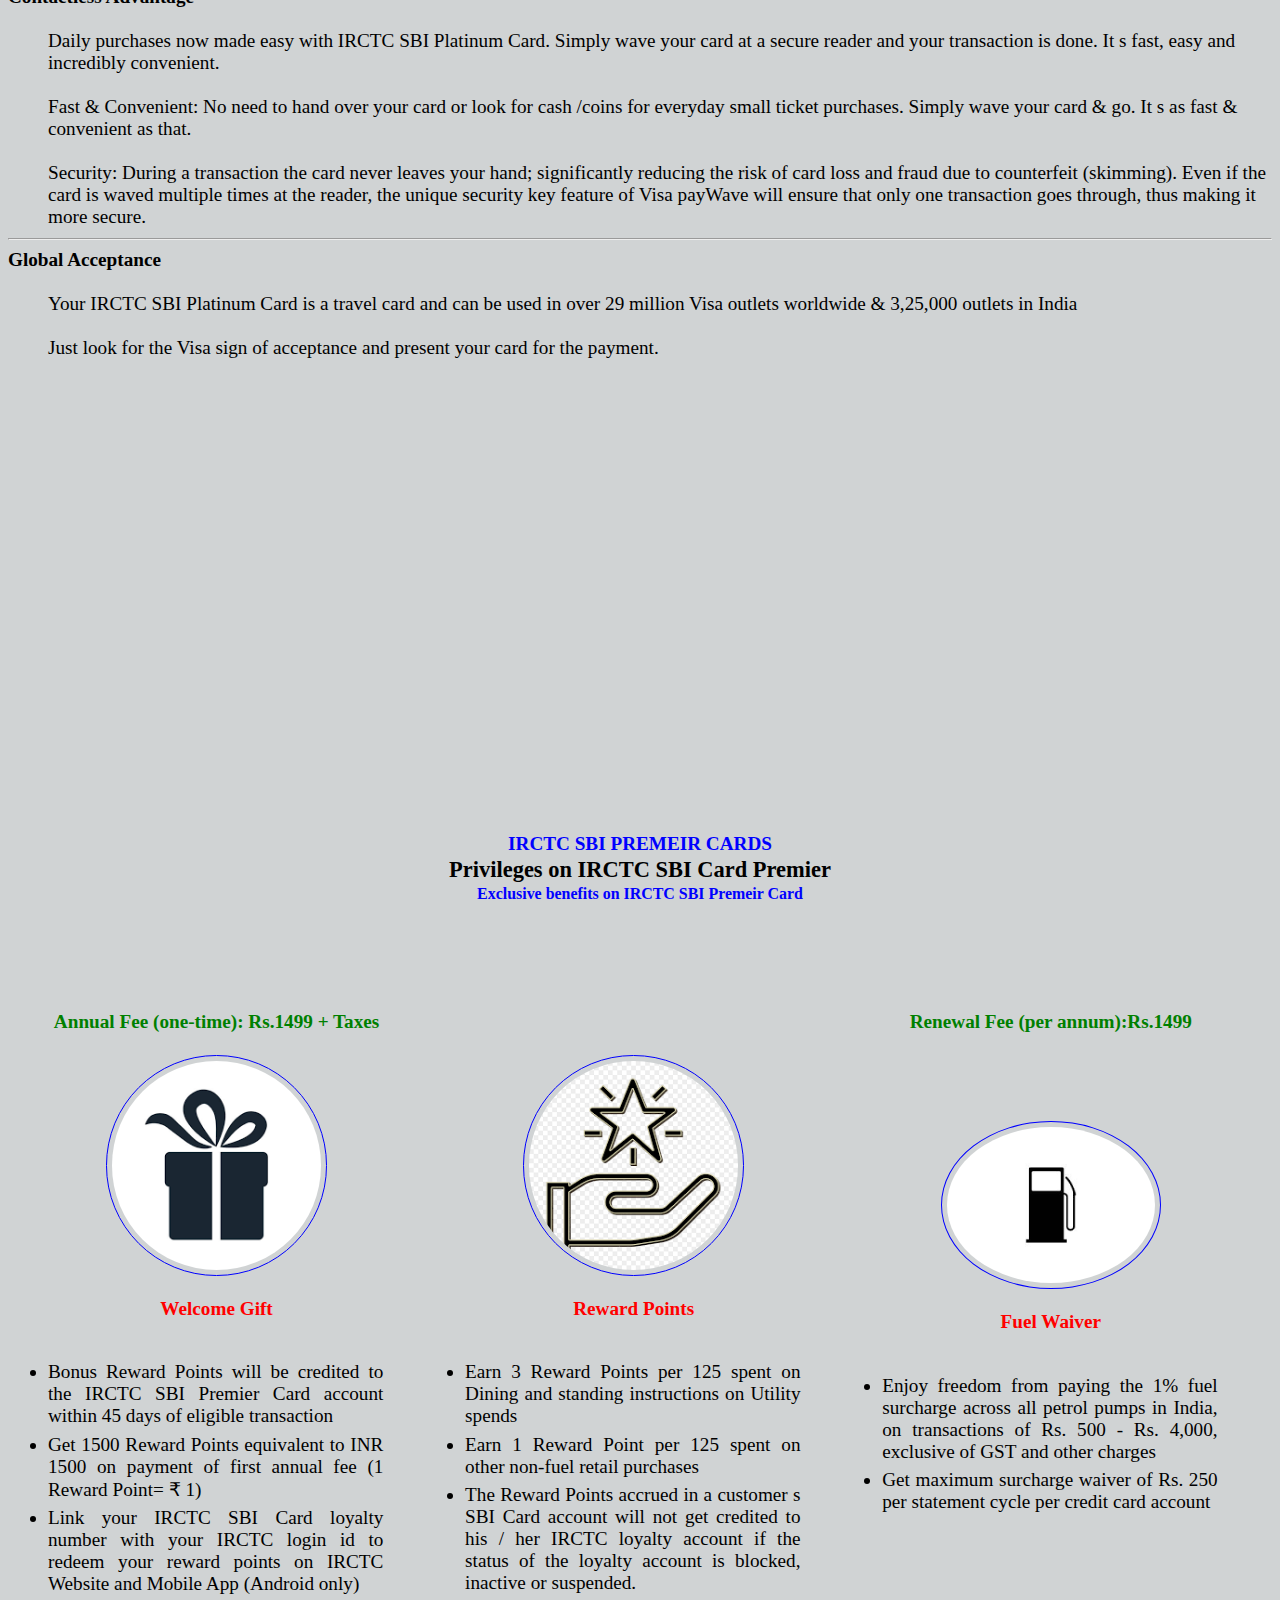
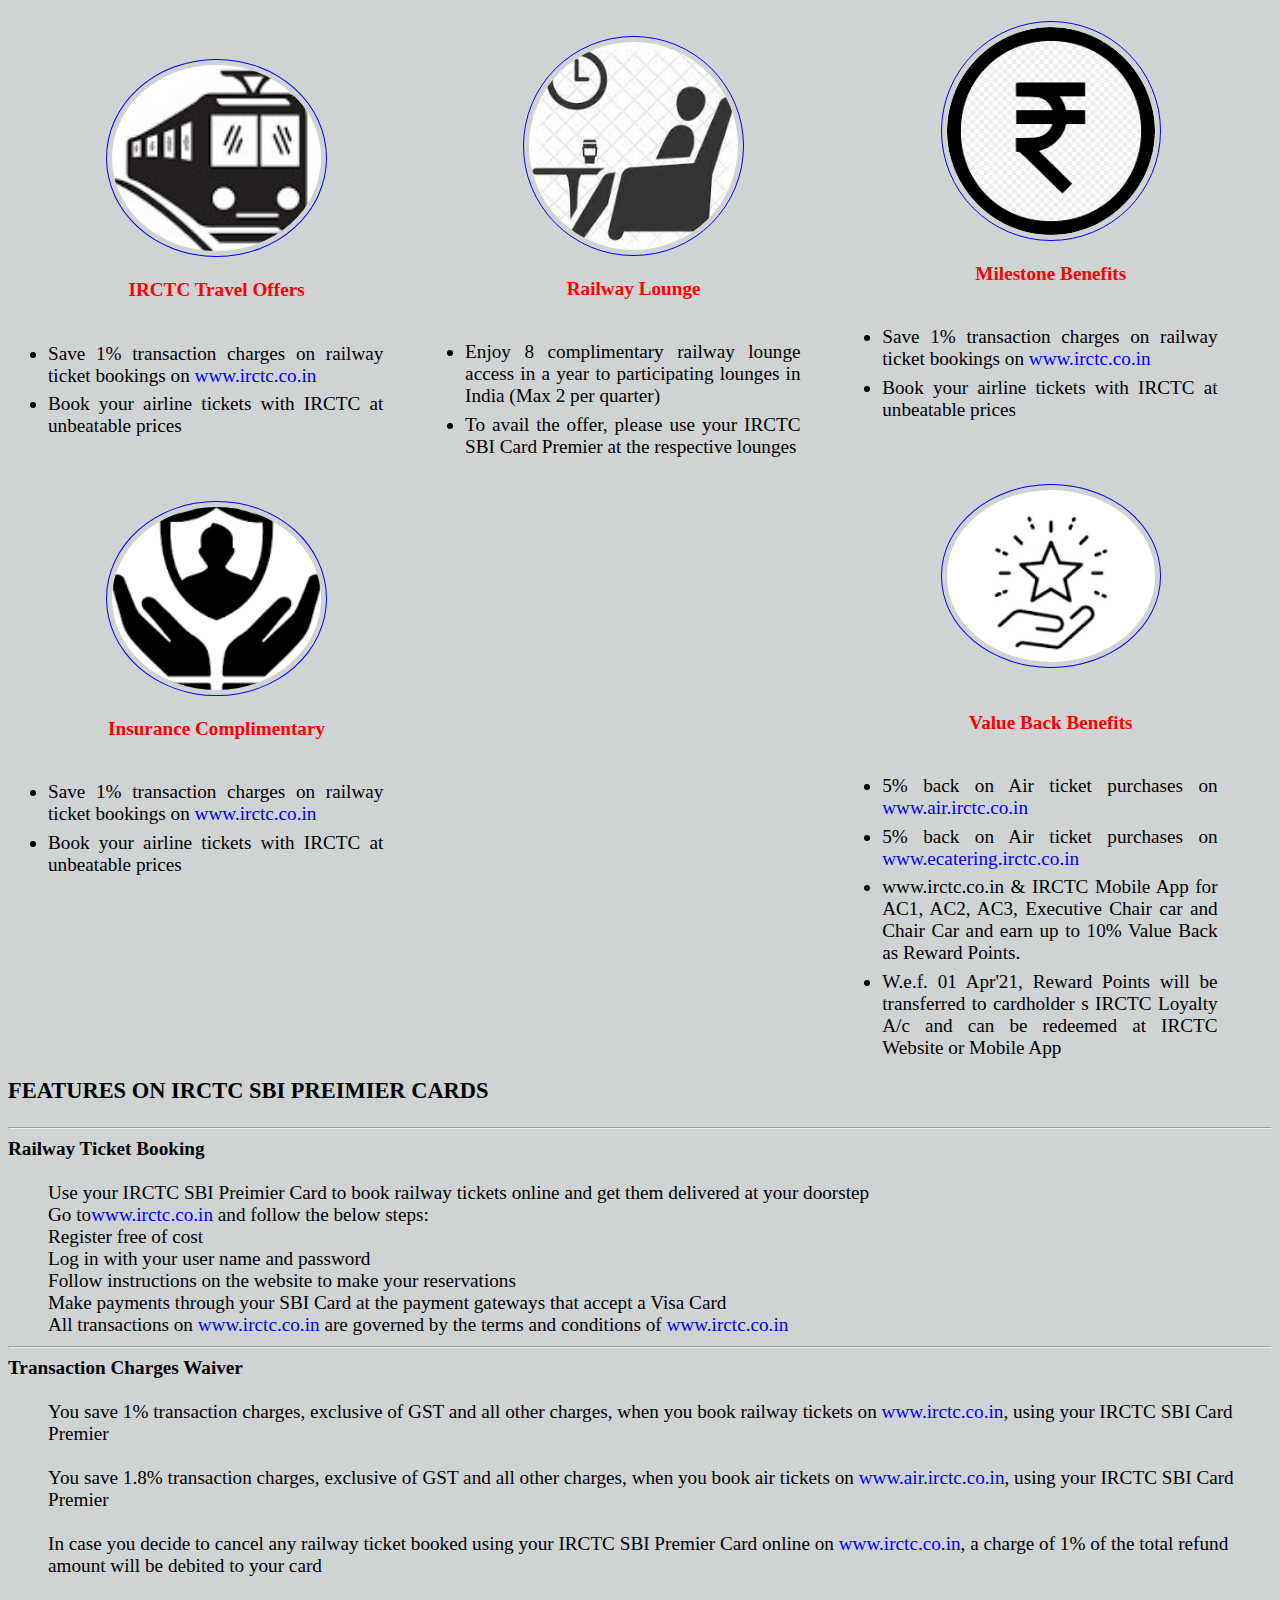
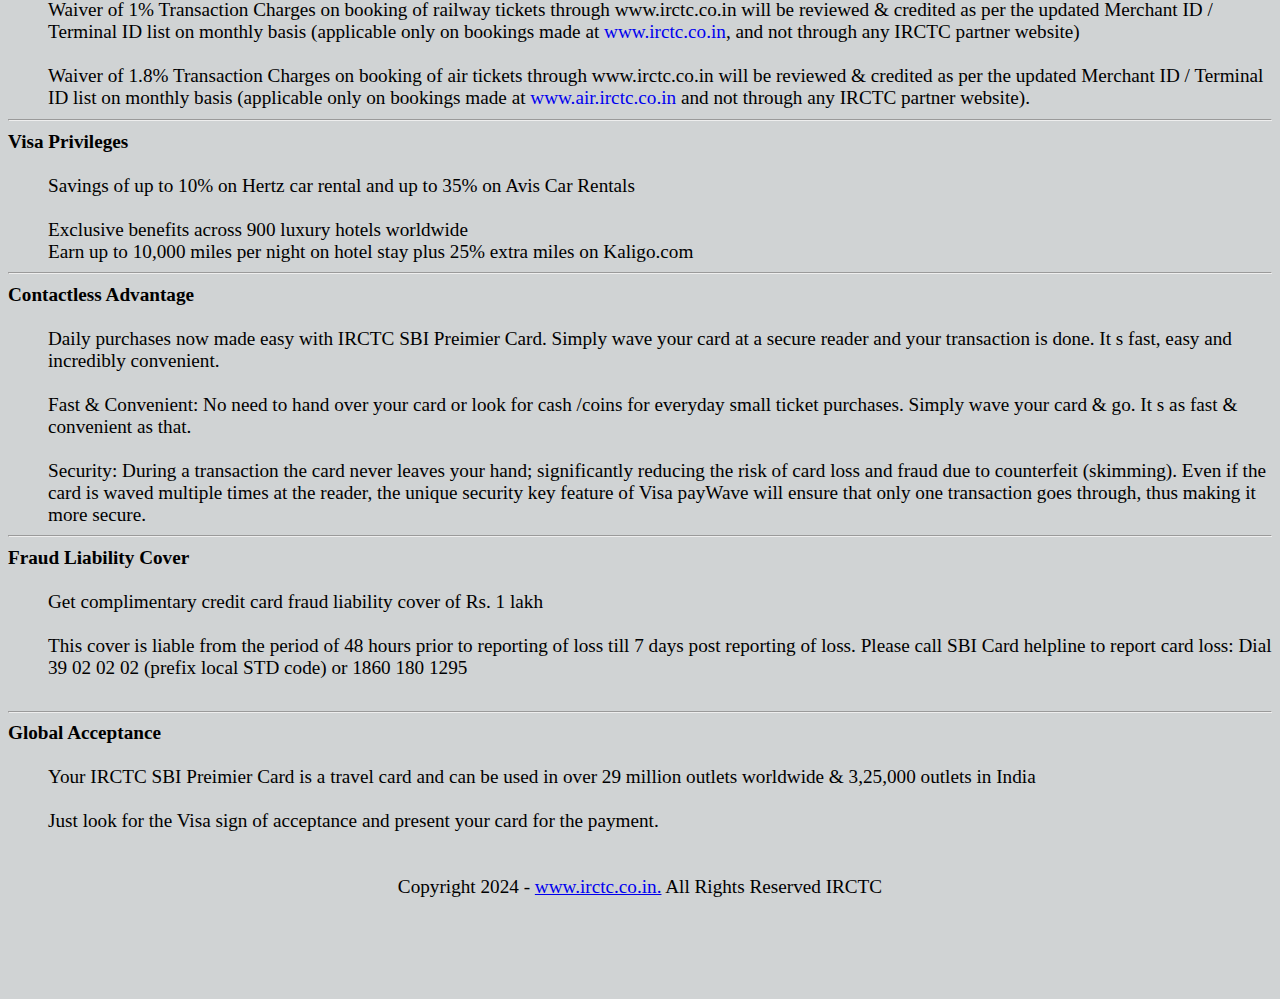
==== commit c10f370b: "Update About Loyalty Programme.html" ====
--- a/About Loyalty Programme.html
+++ b/About Loyalty Programme.html
@@ -20,7 +20,7 @@
 
 
 
-<button onclick="topFunction()" id="myBtn" title="Go to top"><img src="D:\Irctc\About_Loyalty_Programme\top_move_up.jpg" alt="Move Up" width="25" height="40"></button>
+<button onclick="topFunction()" id="myBtn" title="Go to top"><img src=" \top_move_up.jpg" alt="Move Up" width="25" height="40"></button>
 
 <script>
 // Get the button
@@ -120,19 +120,19 @@
 
 <div style="width:33%; float:left;">
 <center><b>IRCTC SBI Basic Card</b></center><br>
-<a href="#IRCTC_BASIC_CARDS"><img src="D:\Irctc\About_Loyalty_Programme\irctc-sbi-platinum-credit-card-review.jpg" alt="SBI Rupay Card" width="225" height="150" style="border-radius: 5%; margin-left:2px; width:98%; height:98%; "></a>
+<a href="#IRCTC_BASIC_CARDS"><img src=" \irctc-sbi-platinum-credit-card-review.jpg" alt="SBI Rupay Card" width="225" height="150" style="border-radius: 5%; margin-left:2px; width:98%; height:98%; "></a>
 <center><br>Click to <a href="#IRCTC_BASIC_CARDS">Know More</a></center>
 </div>
 
 <div style="width:33%; float:left;">
 <center><b>IRCTC SBI Platinum Card</b></center><br>
-<a href="#IRCTC_BASIC_PLATINUM_CARDS"><img src="D:\Irctc\About_Loyalty_Programme\125468-irctc-sbi-card-on-rupay-front.png" alt="SBI Rupay Card" width="225" height="150" style="border-radius: 5%; width:100%; height:98%;"></a>
+<a href="#IRCTC_BASIC_PLATINUM_CARDS"><img src=" \125468-irctc-sbi-card-on-rupay-front.png" alt="SBI Rupay Card" width="225" height="150" style="border-radius: 5%; width:100%; height:98%;"></a>
 <center><br>Click to <a href="#IRCTC_BASIC_PLATINUM_CARDS">Know More</a></center>
 </div>
 
 <div style="width:33%; float:left;">
 <center><b>IRCTC SBI Premeir Card</b></center><br>
-<a href="#IRCTC_BASIC_PREMEIR_CARDS"><img src="D:\Irctc\About_Loyalty_Programme\sbi-irctc-premier-credit-card.jpg" alt="SBI Premeir Credit Card" width="225" height="150" style="border-radius: 5%; margin-left:5px; width:100%; height:98%;"></a>
+<a href="#IRCTC_BASIC_PREMEIR_CARDS"><img src=" \sbi-irctc-premier-credit-card.jpg" alt="SBI Premeir Credit Card" width="225" height="150" style="border-radius: 5%; margin-left:5px; width:100%; height:98%;"></a>
 <center><br>Click to <a href="#IRCTC_BASIC_PREMEIR_CARDS">Know More</a></center>
 </div>
 </div><br><br><br>
@@ -140,7 +140,7 @@
 
 
 <h3 style="text-align: left;"> IRCTC BOB CARDS: </h3>
-<img src="D:\Irctc\About_Loyalty_Programme\IRCTC-BoB-Credit-Card.png" alt="BoB Credit Card" width="225" height="150" style="display: block; border-radius: 5%; height:35%; width:33%;">
+<img src=" \IRCTC-BoB-Credit-Card.png" alt="BoB Credit Card" width="225" height="150" style="display: block; border-radius: 5%; height:35%; width:33%;">
 
 <div style="width:33%;">
 <center><br>Click to <a href="#">Know More</a></center>
@@ -148,7 +148,7 @@
 
 
 <h3 style="text-align: left; margin-top: 5%;"> IRCTC HDFC CARDS: </h3>
-<img src="D:\Irctc\About_Loyalty_Programme\hdfc.jpg" alt="HDFC Card" width="225" height="150" style="display: block; border-radius: 10%; height:35%; width:33%;">
+<img src=" \hdfc.jpg" alt="HDFC Card" width="225" height="150" style="display: block; border-radius: 10%; height:35%; width:33%;">
 
 <div style="width:33%;">
 <center><br>Click to <a href="#">Know More</a></center>
@@ -204,7 +204,7 @@
 <center>
 <b style="color:Green;">Annual Fee (one-time):Rs. 500 + Taxes</b>
 <br><br>
-<img src="D:\Irctc\About_Loyalty_Programme\WelcomeGift.png" alt="Welcome" width="225" height="150" style="border-radius: 50%; width:50%; height:50%; border: 1px solid blue; padding: 5px;">
+<img src=" \WelcomeGift.png" alt="Welcome" width="225" height="150" style="border-radius: 50%; width:50%; height:50%; border: 1px solid blue; padding: 5px;">
 <br><br>
 <b style="color:red;">Welcome Gift</b></center>
 <br>
@@ -213,7 +213,7 @@
 </div>
 <br><br>
 <center>
-<img src="D:\Irctc\About_Loyalty_Programme\RailIcon1.jpg" alt="Travel" width="225" height="150" style="border-radius: 50%; width:50%; height:50%; border: 1px solid blue;
+<img src=" \RailIcon1.jpg" alt="Travel" width="225" height="150" style="border-radius: 50%; width:50%; height:50%; border: 1px solid blue;
 padding: 5px;">
 <br><br>
 <b style="color:red;">IRCTC Travel Offers</b></center>
@@ -228,7 +228,7 @@
 <div style="width:33%; float:left;">
 <center>
 <br><br>
-<img src="D:\Irctc\About_Loyalty_Programme\rewards.png" alt="Rewards" width="225" height="150" style="border-radius: 50%; width:50%; height:50%; border: 1px solid blue;
+<img src=" \rewards.png" alt="Rewards" width="225" height="150" style="border-radius: 50%; width:50%; height:50%; border: 1px solid blue;
 padding: 5px; ">
 <br><br>
 <b style="color:red;">Reward Points</b></center>
@@ -237,7 +237,7 @@
 <ul style="text-align: justify;"><li>Get 1 Reward point for every Rs. 125 spent on non-fuel retail purchases, including railway ticket purchases at <a href="https://www.irctc.co.in" style="text-decoration: none;">www.irctc.co.in</a> and IRCTC Mobile App (Android only)</li></ul></div>
 <br>
 <center>
-<img src="D:\Irctc\About_Loyalty_Programme\RailLounge.jpg" alt="Lounge" width="225" height="150" style="border-radius: 50%; width:50%; height:50%; border: 1px solid blue;
+<img src=" \RailLounge.jpg" alt="Lounge" width="225" height="150" style="border-radius: 50%; width:50%; height:50%; border: 1px solid blue;
 padding: 5px;">
 <br><br>
 <b style="color:red;">Railway Lounge</b></center>
@@ -254,7 +254,7 @@
 <center>
 <b style="color:Green;">Renewal Fee (per annum):Rs. 300</b>
 <br><br><br><br>
-<img src="D:\Irctc\About_Loyalty_Programme\Fuel.png" alt="Surcharge" width="225" height="150" style="border-radius: 50%; width:50%; height:50%; border: 1px solid blue;
+<img src=" \Fuel.png" alt="Surcharge" width="225" height="150" style="border-radius: 50%; width:50%; height:50%; border: 1px solid blue;
 padding: 5px;">
 <br><br><br>
 <b style="color:red;">Fuel Waiver</b></center>
@@ -263,7 +263,7 @@
 <ul style="text-align: justify;"><li>Enjoy freedom from paying the 1% fuel surcharge across all petrol pumps in India, on transactions of Rs. 500 - Rs. 3,000, exclusive of GST and other charges</li></ul></div>
 <br><br><br>
 <center>
-<img src="D:\Irctc\About_Loyalty_Programme\Benefits.png" alt="Benefits" width="225" height="150" style="border-radius: 50%; width:50%; height:50%; border: 1px solid blue;
+<img src=" \Benefits.png" alt="Benefits" width="225" height="150" style="border-radius: 50%; width:50%; height:50%; border: 1px solid blue;
 padding: 5px;">
 <br><br><br>
 <b style="color:red;">Value Back Benefits</b></center>
@@ -351,7 +351,7 @@
 <center>
 <b style="color:Green;">Annual Fee (one-time): Rs.1499 + Taxes</b>
 <br><br>
-<img src="D:\Irctc\About_Loyalty_Programme\WelcomeGift.png" alt="Welcome" width="225" height="150" style="border-radius: 50%; width:50%; height:50%; border: 1px solid blue;
+<img src=" \WelcomeGift.png" alt="Welcome" width="225" height="150" style="border-radius: 50%; width:50%; height:50%; border: 1px solid blue;
 padding: 5px; ">
 <br><br>
 <b style="color:red;">Welcome Gift</b></center>
@@ -361,7 +361,7 @@
 </div>
 <br><br>
 <center>
-<img src="D:\Irctc\About_Loyalty_Programme\RailIcon1.jpg" alt="Travel" width="225" height="150" style="border-radius: 50%; width:50%; height:50%; border: 1px solid blue;
+<img src=" \RailIcon1.jpg" alt="Travel" width="225" height="150" style="border-radius: 50%; width:50%; height:50%; border: 1px solid blue;
 padding: 5px;">
 <br><br>
 <b style="color:red;">IRCTC Travel Offers</b></center>
@@ -370,7 +370,7 @@
 <ul style="text-align: justify;"><li style="margin-bottom: 2%;">Save 1% transaction charges on railway ticket bookings on <a href="https://www.irctc.co.in" style="text-decoration: none;"> www.irctc.co.in</a></li><li>Book your airline tickets with IRCTC at unbeatable prices</li></div>
 <br><br>
 <center>
-<img src="D:\Irctc\About_Loyalty_Programme\insurance.png" alt="Insurance Cover" width="225" height="150" style="border-radius: 50%; width:50%; height:50%; border: 1px solid blue;
+<img src=" \insurance.png" alt="Insurance Cover" width="225" height="150" style="border-radius: 50%; width:50%; height:50%; border: 1px solid blue;
 padding: 5px;">
 <br><br>
 <b style="color:red;">Insurance Complimentary</b></center>
@@ -385,7 +385,7 @@
 <div style="width:33%; float:left;">
 <center>
 <br><br>
-<img src="D:\Irctc\About_Loyalty_Programme\rewards.png" alt="Rewards" width="225" height="150" style="border-radius: 50%; width:50%; height:50%; border: 1px solid blue;
+<img src=" \rewards.png" alt="Rewards" width="225" height="150" style="border-radius: 50%; width:50%; height:50%; border: 1px solid blue;
 padding: 5px;">
 <br><br>
 <b style="color:red;">Reward Points</b></center>
@@ -394,7 +394,7 @@
 <ul style="text-align: justify;"><li style="margin-bottom: 2%;">Earn 3 Reward Points per 125 spent on Dining and standing instructions on Utility spends</li><li style="margin-bottom: 2%;">Earn 1 Reward Point per 125 spent on other non-fuel retail purchases</li><li>The Reward Points accrued in a customer s SBI Card account will not get credited to his / her IRCTC loyalty account if the status of the loyalty account is blocked, inactive or suspended.</li></ul></div>
 <br>
 <center>
-<img src="D:\Irctc\About_Loyalty_Programme\RailLounge.jpg" alt="Lounge" width="225" height="150" style="border-radius: 50%; width:50%; height:50%; border: 1px solid blue;
+<img src=" \RailLounge.jpg" alt="Lounge" width="225" height="150" style="border-radius: 50%; width:50%; height:50%; border: 1px solid blue;
 padding: 5px;">
 <br><br>
 <b style="color:red;">Railway Lounge</b></center>
@@ -411,7 +411,7 @@
 <center>
 <b style="color:Green;">Renewal Fee (per annum):Rs.1499</b>
 <br><br><br><br><br>
-<img src="D:\Irctc\About_Loyalty_Programme\Fuel.png" alt="Surcharge" width="225" height="150" style="border-radius: 50%; width:50%; height:50%; border: 1px solid blue;
+<img src=" \Fuel.png" alt="Surcharge" width="225" height="150" style="border-radius: 50%; width:50%; height:50%; border: 1px solid blue;
 padding: 5px;">
 <br><br>
 <b style="color:red;">Fuel Waiver</b></center>
@@ -420,7 +420,7 @@
 <ul style="text-align: justify;"><li style="margin-bottom: 2%;">Enjoy freedom from paying the 1% fuel surcharge across all petrol pumps in India, on transactions of Rs. 500 - Rs. 4,000, exclusive of GST and other charges</li><li>Get maximum surcharge waiver of Rs. 250 per statement cycle per credit card account</li></ul></div>
 <br><br><br><br>
 <center>
-<img src="D:\Irctc\About_Loyalty_Programme\milestone.png" alt="Milestone Benefits" width="225" height="150" style="border-radius: 50%; width:50%; height:50%; border: 1px solid blue;
+<img src=" \milestone.png" alt="Milestone Benefits" width="225" height="150" style="border-radius: 50%; width:50%; height:50%; border: 1px solid blue;
 padding: 5px;">
 <br><br>
 <b style="color:red;">Milestone Benefits</b></center>
@@ -430,7 +430,7 @@
 
 <br><br>
 <center>
-<img src="D:\Irctc\About_Loyalty_Programme\Benefits.png" alt="Benefits" width="225" height="150" style="border-radius: 50%; width:50%; height:50%; border: 1px solid blue;
+<img src=" \Benefits.png" alt="Benefits" width="225" height="150" style="border-radius: 50%; width:50%; height:50%; border: 1px solid blue;
 padding: 5px;">
 <br><br><br>
 <b style="color:red;">Value Back Benefits</b></center>
@@ -533,4 +533,4 @@
 
 <div>
 </body>
-</html>+</html>
